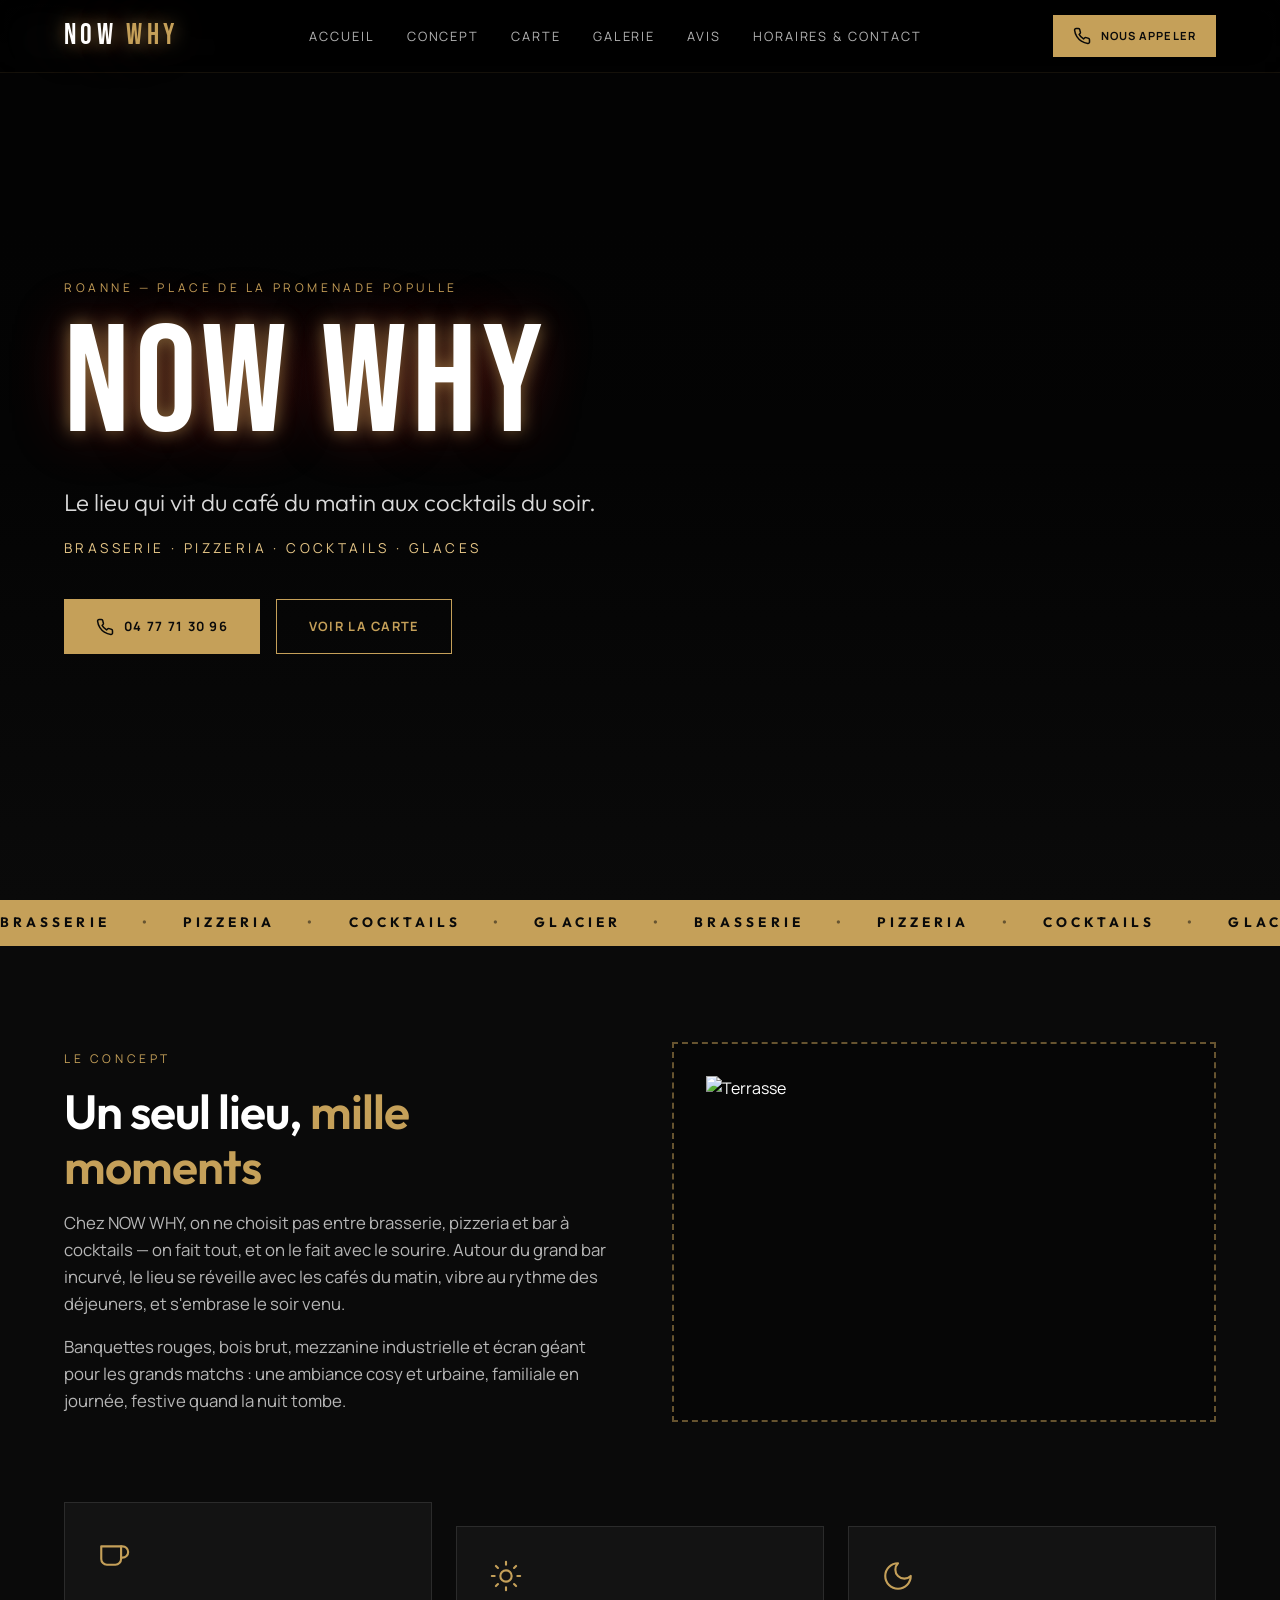
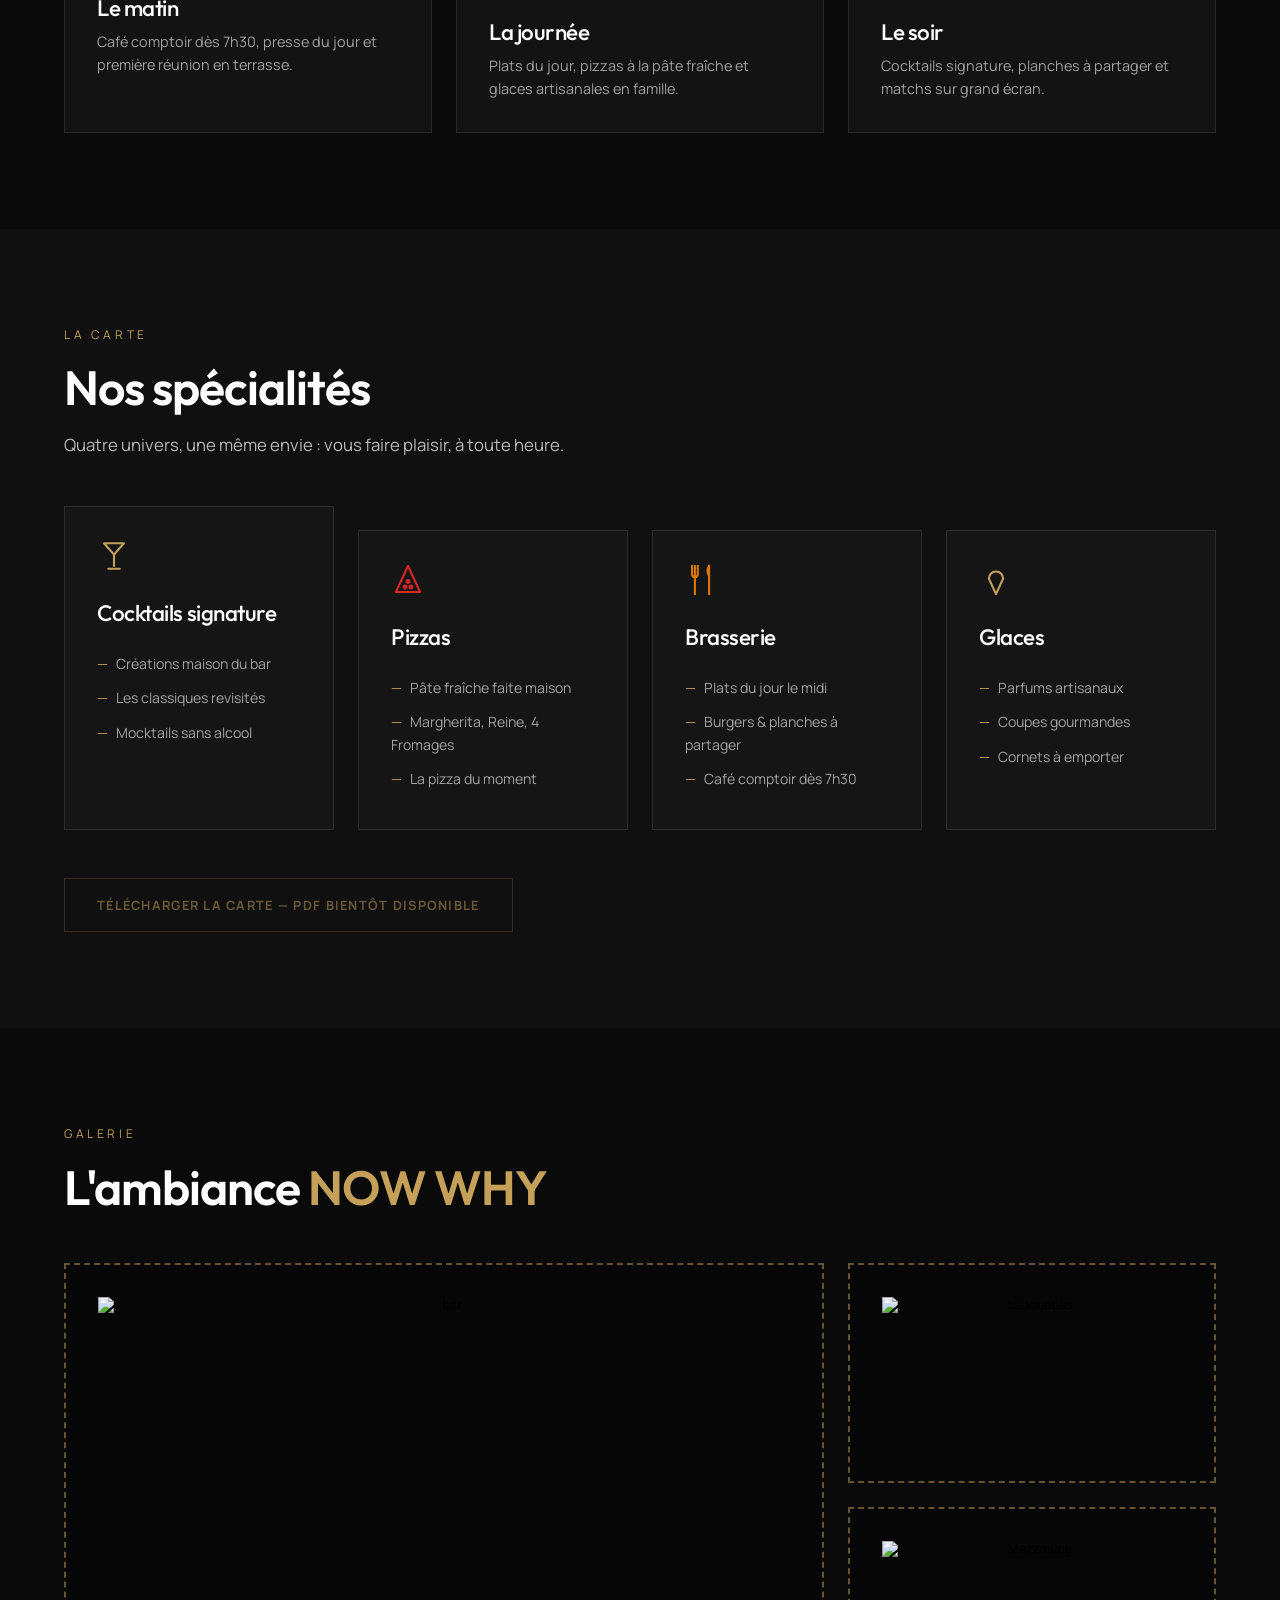
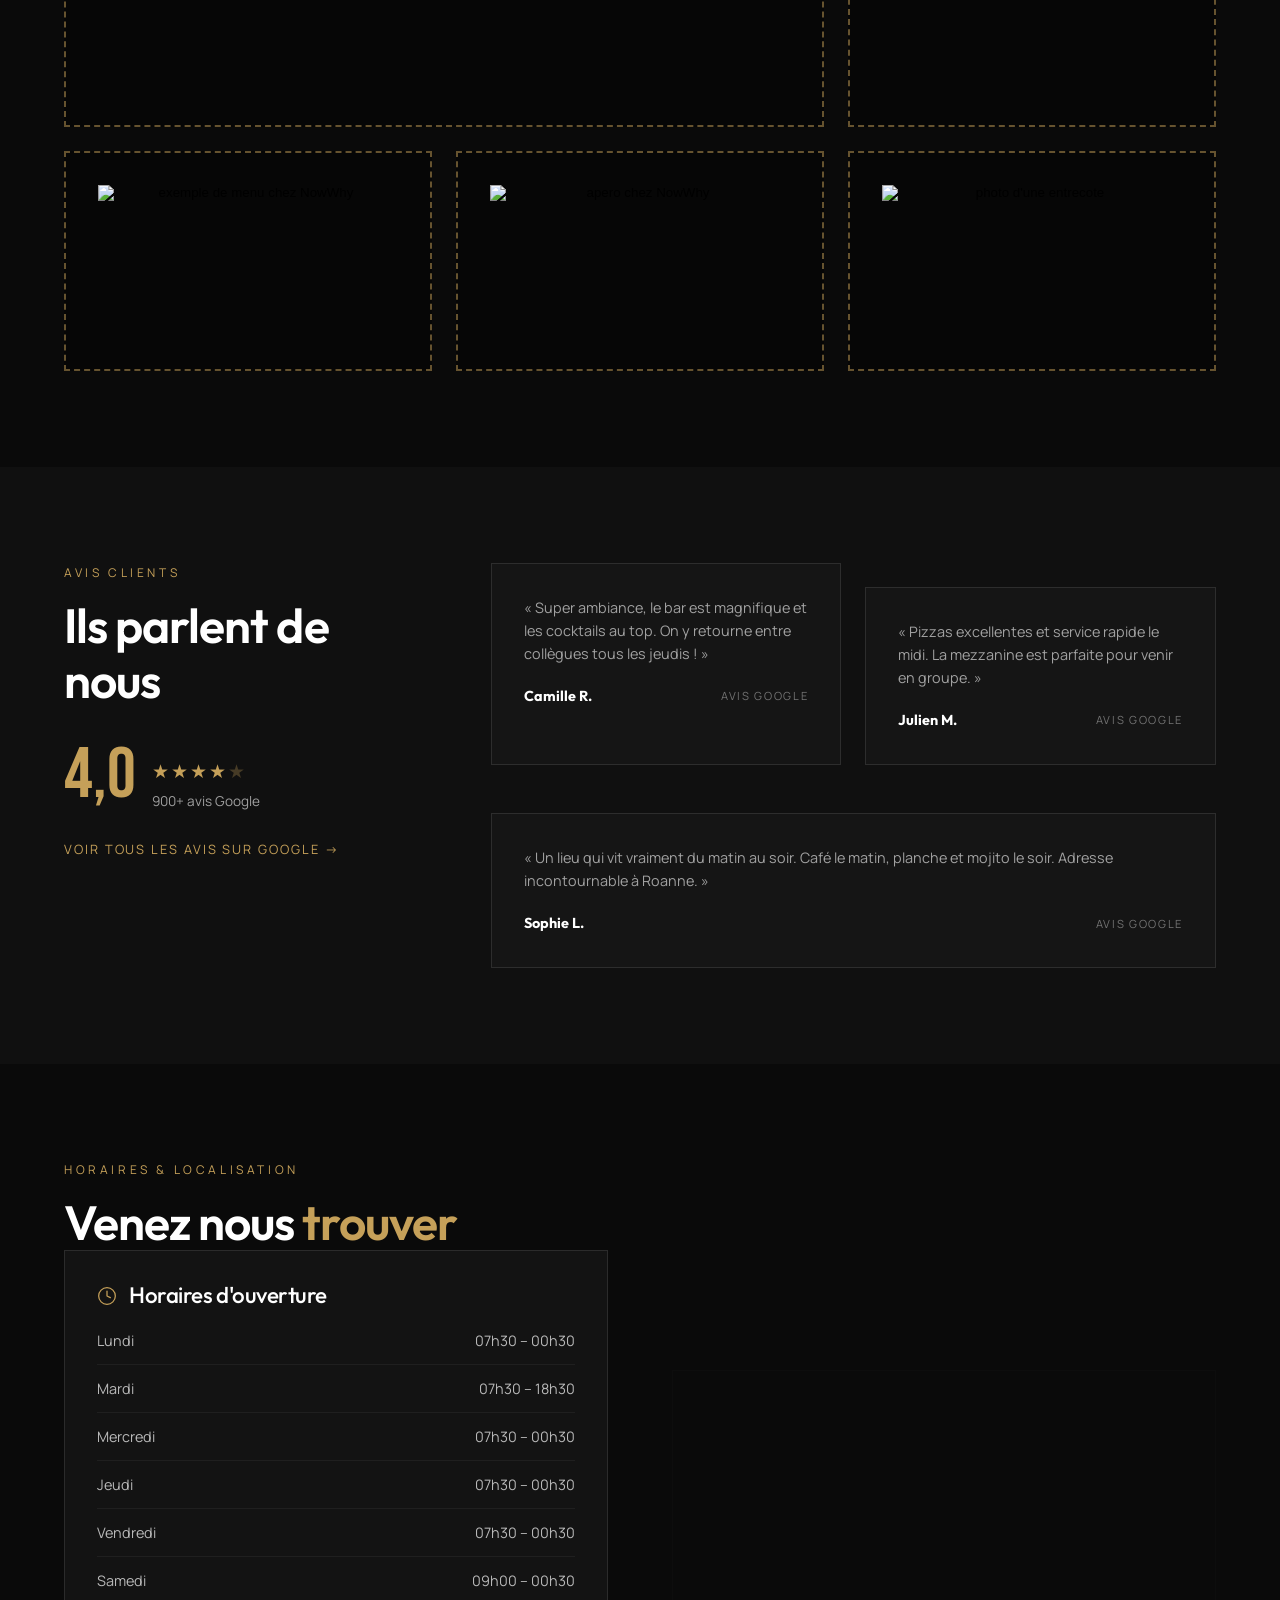
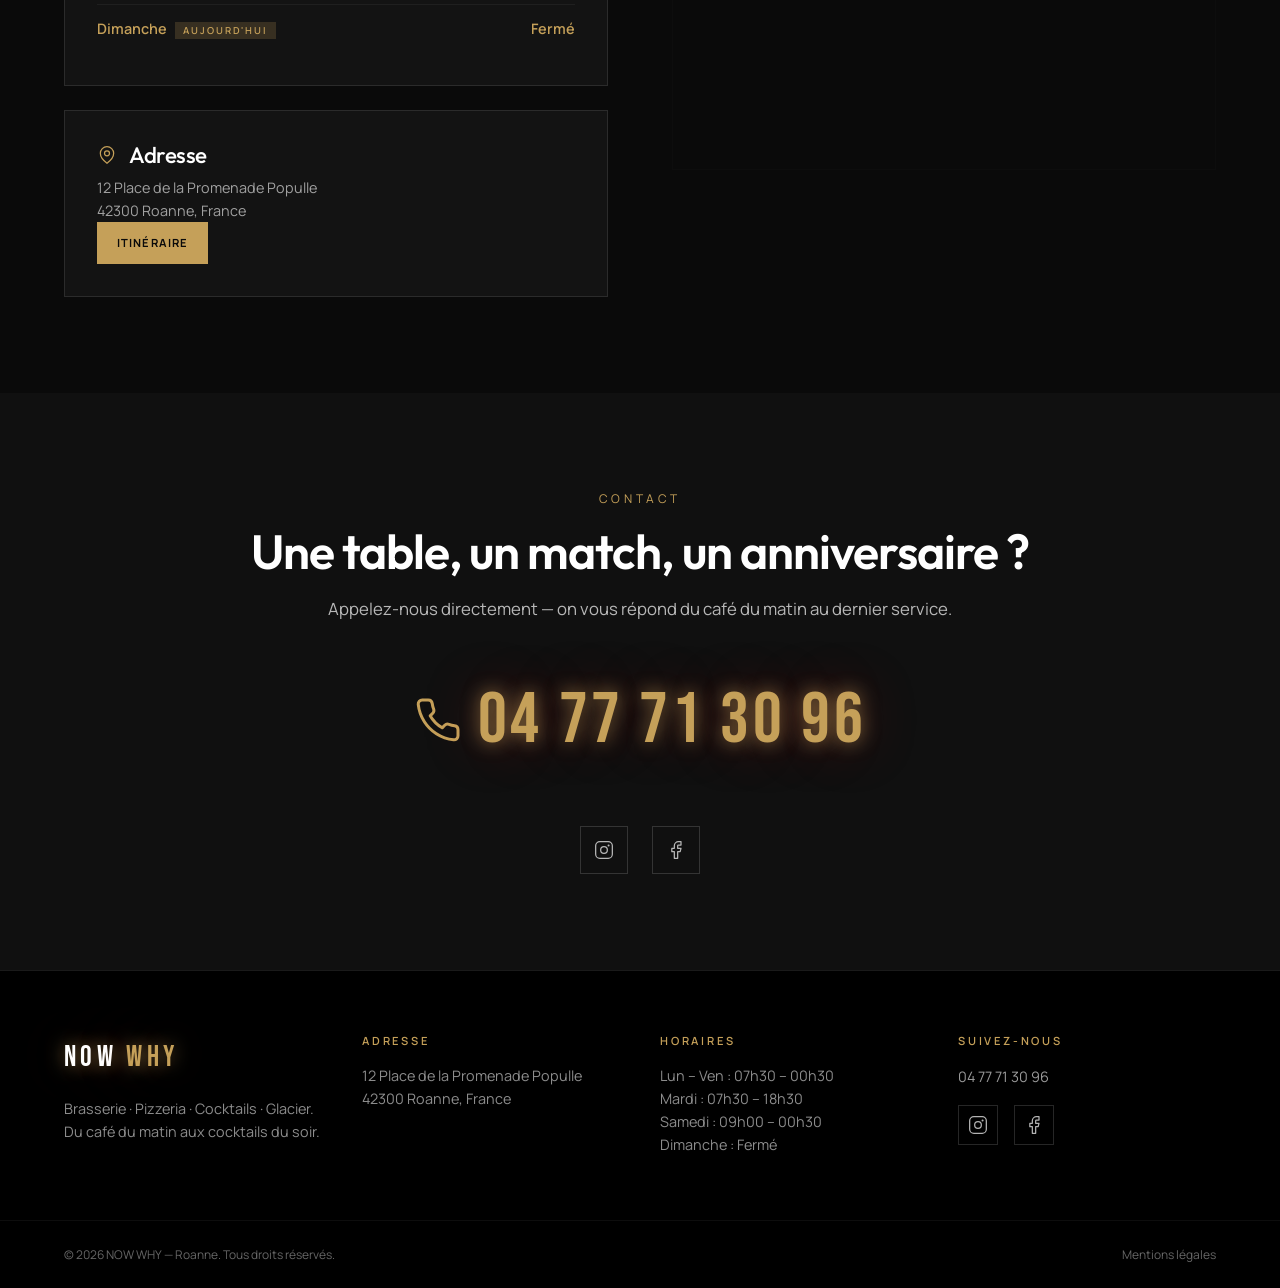
==== index.html @ bf3d8494 "Add files via upload" ====
<!DOCTYPE html>
<html lang="fr">
<head>
    <meta charset="UTF-8" />
    <meta name="viewport" content="width=device-width, initial-scale=1.0" />
    <title>NOW WHY — Brasserie · Pizzeria · Cocktails · Glacier à Roanne</title>
    <meta name="description" content="NOW WHY, brasserie, pizzeria, bar à cocktails et glacier à Roanne (42). Ouvert du café du matin aux cocktails du soir, place de la Promenade Populle. Appelez le 04 77 71 30 96." />
    <meta name="keywords" content="bar Roanne, brasserie Roanne, cocktails Roanne, pizzeria Roanne, glacier Roanne, restaurant Roanne, NOW WHY" />
    <meta property="og:title" content="NOW WHY — Brasserie · Pizzeria · Cocktails · Glacier à Roanne" />
    <meta property="og:description" content="Un lieu qui vit du café du matin aux cocktails du soir. 12 Place de la Promenade Populle, Roanne." />
    <meta property="og:type" content="website" />
    <meta property="og:locale" content="fr_FR" />
    <link rel="preconnect" href="https://fonts.googleapis.com" />
    <link rel="preconnect" href="https://fonts.gstatic.com" crossorigin />
    <link href="https://fonts.googleapis.com/css2?family=Bebas+Neue&family=Manrope:wght@300;400;500;600;700&family=Outfit:wght@300;400;500;600;700&display=swap" rel="stylesheet" />
    <link rel="stylesheet" href="style.css" />
</head>
<body>

    <!-- ==================== HEADER / NAVIGATION ==================== -->
    <header class="header" data-testid="site-header">
        <div class="container header-inner">
            <a href="#accueil" class="logo" data-testid="header-logo">NOW <span>WHY</span></a>
            <nav class="nav-desktop" data-testid="desktop-nav">
                <a href="#accueil" data-testid="nav-link-accueil">Accueil</a>
                <a href="#concept" data-testid="nav-link-concept">Concept</a>
                <a href="#carte" data-testid="nav-link-carte">Carte</a>
                <a href="#galerie" data-testid="nav-link-galerie">Galerie</a>
                <a href="#avis" data-testid="nav-link-avis">Avis</a>
                <a href="#horaires" data-testid="nav-link-horaires">Horaires &amp; Contact</a>
            </nav>
            <div class="header-actions">
                <a href="tel:0477713096" class="btn btn-primary btn-sm" data-testid="header-call-button">
                    <svg viewBox="0 0 24 24" fill="none" stroke="currentColor" stroke-width="2" stroke-linecap="round" stroke-linejoin="round"><path d="M22 16.92v3a2 2 0 0 1-2.18 2 19.79 19.79 0 0 1-8.63-3.07 19.5 19.5 0 0 1-6-6 19.79 19.79 0 0 1-3.07-8.67A2 2 0 0 1 4.11 2h3a2 2 0 0 1 2 1.72c.13.96.36 1.9.7 2.81a2 2 0 0 1-.45 2.11L8.09 9.91a16 16 0 0 0 6 6l1.27-1.27a2 2 0 0 1 2.11-.45c.91.34 1.85.57 2.81.7A2 2 0 0 1 22 16.92z"/></svg>
                    Nous appeler
                </a>
                <button class="burger" id="burger" aria-label="Menu" data-testid="mobile-menu-button">
                    <span></span><span></span><span></span>
                </button>
            </div>
        </div>
        <nav class="nav-mobile" id="nav-mobile" data-testid="mobile-nav">
            <a href="#accueil" data-testid="mobile-nav-link-accueil">Accueil</a>
            <a href="#concept" data-testid="mobile-nav-link-concept">Concept</a>
            <a href="#carte" data-testid="mobile-nav-link-carte">Carte</a>
            <a href="#galerie" data-testid="mobile-nav-link-galerie">Galerie</a>
            <a href="#avis" data-testid="mobile-nav-link-avis">Avis</a>
            <a href="#horaires" data-testid="mobile-nav-link-horaires">Horaires &amp; Contact</a>
            <a href="tel:0477713096" class="btn btn-primary btn-sm" data-testid="mobile-call-button">04 77 71 30 96</a>
        </nav>
    </header>

    <!-- ==================== HERO ==================== -->
    <section id="accueil" class="hero" data-testid="hero-section">
        <!-- PHOTO HERO : remplacez le bloc "photo-placeholder" ci-dessous par :
             <img src="photos/bar.jpg" alt="Le bar NOW WHY" class="hero-photo" />
             (mettez votre image dans un dossier "photos" à côté de index.html) -->
        <div class="hero-bg">
            <div class="photo-placeholder hero-photo-slot" data-testid="hero-photo-placeholder">
                <img src="images/Nowwhy.png" alt="Le bar NOW WHY" class="hero-photo" />
            </div>
            <div class="hero-overlay"></div>
        </div>
        <div class="container hero-content">
            <p class="kicker reveal" data-testid="hero-kicker">Roanne — Place de la Promenade Populle</p>
            <h1 class="hero-title neon reveal" data-testid="hero-title">NOW WHY</h1>
            <p class="hero-tagline reveal" data-testid="hero-tagline">Le lieu qui vit du café du matin aux cocktails du soir.</p>
            <p class="hero-activities reveal" data-testid="hero-activities">Brasserie · Pizzeria · Cocktails · Glaces</p>
            <div class="hero-ctas reveal">
                <a href="tel:0477713096" class="btn btn-primary" data-testid="hero-call-cta">
                    <svg viewBox="0 0 24 24" fill="none" stroke="currentColor" stroke-width="2" stroke-linecap="round" stroke-linejoin="round"><path d="M22 16.92v3a2 2 0 0 1-2.18 2 19.79 19.79 0 0 1-8.63-3.07 19.5 19.5 0 0 1-6-6 19.79 19.79 0 0 1-3.07-8.67A2 2 0 0 1 4.11 2h3a2 2 0 0 1 2 1.72c.13.96.36 1.9.7 2.81a2 2 0 0 1-.45 2.11L8.09 9.91a16 16 0 0 0 6 6l1.27-1.27a2 2 0 0 1 2.11-.45c.91.34 1.85.57 2.81.7A2 2 0 0 1 22 16.92z"/></svg>
                    04 77 71 30 96
                </a>
                <a href="#carte" class="btn btn-outline" data-testid="hero-menu-cta">Voir la carte</a>
            </div>
        </div>
    </section>

    <!-- ==================== RUBAN DÉFILANT ==================== -->
    <div class="marquee" data-testid="marquee-ribbon" aria-hidden="true">
        <div class="marquee-track">
            <span>Brasserie</span><i>•</i><span>Pizzeria</span><i>•</i><span>Cocktails</span><i>•</i><span>Glacier</span><i>•</i>
            <span>Brasserie</span><i>•</i><span>Pizzeria</span><i>•</i><span>Cocktails</span><i>•</i><span>Glacier</span><i>•</i>
            <span>Brasserie</span><i>•</i><span>Pizzeria</span><i>•</i><span>Cocktails</span><i>•</i><span>Glacier</span><i>•</i>
            <span>Brasserie</span><i>•</i><span>Pizzeria</span><i>•</i><span>Cocktails</span><i>•</i><span>Glacier</span><i>•</i>
        </div>
    </div>

    <!-- ==================== CONCEPT ==================== -->
    <section id="concept" class="section" data-testid="concept-section">
        <div class="container">
            <div class="grid-2">
                <div class="reveal">
                    <p class="kicker" data-testid="concept-label">Le concept</p>
                    <h2 data-testid="concept-title">Un seul lieu, <span class="text-copper">mille moments</span></h2>
                    <p class="lead" data-testid="concept-text-1">Chez NOW WHY, on ne choisit pas entre brasserie, pizzeria et bar à cocktails — on fait tout, et on le fait avec le sourire. Autour du grand bar incurvé, le lieu se réveille avec les cafés du matin, vibre au rythme des déjeuners, et s'embrase le soir venu.</p>
                    <p class="lead" data-testid="concept-text-2">Banquettes rouges, bois brut, mezzanine industrielle et écran géant pour les grands matchs : une ambiance cosy et urbaine, familiale en journée, festive quand la nuit tombe.</p>
                </div>
                <!-- PHOTO CONCEPT : remplacez le bloc ci-dessous par votre photo de l'intérieur -->
                <div class="photo-placeholder tall reveal" data-testid="concept-photo-placeholder">
                    <img src="images/terrasse.jpg" alt="Terrasse" />
                </div>
            </div>
            <div class="grid-3 moments">
                <div class="card reveal" data-testid="concept-moment-0">
                    <svg class="icon" viewBox="0 0 24 24" fill="none" stroke="currentColor" stroke-width="1.5" stroke-linecap="round" stroke-linejoin="round"><path d="M17 8h1a4 4 0 1 1 0 8h-1"/><path d="M3 8h14v9a4 4 0 0 1-4 4H7a4 4 0 0 1-4-4Z"/></svg>
                    <h3>Le matin</h3>
                    <p>Café comptoir dès 7h30, presse du jour et première réunion en terrasse.</p>
                </div>
                <div class="card reveal" data-testid="concept-moment-1">
                    <svg class="icon" viewBox="0 0 24 24" fill="none" stroke="currentColor" stroke-width="1.5" stroke-linecap="round" stroke-linejoin="round"><circle cx="12" cy="12" r="4"/><path d="M12 2v2M12 20v2M4.9 4.9l1.4 1.4M17.7 17.7l1.4 1.4M2 12h2M20 12h2M4.9 19.1l1.4-1.4M17.7 6.3l1.4-1.4"/></svg>
                    <h3>La journée</h3>
                    <p>Plats du jour, pizzas à la pâte fraîche et glaces artisanales en famille.</p>
                </div>
                <div class="card reveal" data-testid="concept-moment-2">
                    <svg class="icon" viewBox="0 0 24 24" fill="none" stroke="currentColor" stroke-width="1.5" stroke-linecap="round" stroke-linejoin="round"><path d="M12 3a6 6 0 0 0 9 9 9 9 0 1 1-9-9Z"/></svg>
                    <h3>Le soir</h3>
                    <p>Cocktails signature, planches à partager et matchs sur grand écran.</p>
                </div>
            </div>
        </div>
    </section>

    <!-- ==================== LA CARTE ==================== -->
    <section id="carte" class="section section-alt" data-testid="menu-section">
        <div class="container">
            <div class="reveal">
                <p class="kicker" data-testid="menu-label">La carte</p>
                <h2 data-testid="menu-title">Nos spécialités</h2>
                <p class="lead" data-testid="menu-subtitle">Quatre univers, une même envie : vous faire plaisir, à toute heure.</p>
            </div>
            <div class="grid-4">
                <div class="card reveal" data-testid="menu-card-0">
                    <svg class="icon copper" viewBox="0 0 24 24" fill="none" stroke="currentColor" stroke-width="1.5" stroke-linecap="round" stroke-linejoin="round"><path d="M5 3h14l-7 8-7-8Z"/><path d="M12 11v8"/><path d="M8 21h8"/></svg>
                    <h3>Cocktails signature</h3>
                    <ul>
                        <li>Créations maison du bar</li>
                        <li>Les classiques revisités</li>
                        <li>Mocktails sans alcool</li>
                    </ul>
                </div>
                <div class="card reveal" data-testid="menu-card-1">
                    <svg class="icon brick" viewBox="0 0 24 24" fill="none" stroke="currentColor" stroke-width="1.5" stroke-linecap="round" stroke-linejoin="round"><path d="M12 2 3.5 20.5h17L12 2Z"/><circle cx="12" cy="13" r="1"/><circle cx="10" cy="17" r="1"/><circle cx="14" cy="17" r="1"/></svg>
                    <h3>Pizzas</h3>
                    <ul>
                        <li>Pâte fraîche faite maison</li>
                        <li>Margherita, Reine, 4 Fromages</li>
                        <li>La pizza du moment</li>
                    </ul>
                </div>
                <div class="card reveal" data-testid="menu-card-2">
                    <svg class="icon mustard" viewBox="0 0 24 24" fill="none" stroke="currentColor" stroke-width="1.5" stroke-linecap="round" stroke-linejoin="round"><path d="M7 2v20"/><path d="M5 2v6a2 2 0 0 0 4 0V2"/><path d="M17 2c-1.5 2-1.5 5 0 7v13"/><path d="M17 2v7"/></svg>
                    <h3>Brasserie</h3>
                    <ul>
                        <li>Plats du jour le midi</li>
                        <li>Burgers &amp; planches à partager</li>
                        <li>Café comptoir dès 7h30</li>
                    </ul>
                </div>
                <div class="card reveal" data-testid="menu-card-3">
                    <svg class="icon copper" viewBox="0 0 24 24" fill="none" stroke="currentColor" stroke-width="1.5" stroke-linecap="round" stroke-linejoin="round"><path d="m7 11 5 11 5-11"/><path d="M7 11a5 5 0 0 1 10 0"/></svg>
                    <h3>Glaces</h3>
                    <ul>
                        <li>Parfums artisanaux</li>
                        <li>Coupes gourmandes</li>
                        <li>Cornets à emporter</li>
                    </ul>
                </div>
            </div>
            <!-- BOUTON CARTE PDF : remplacez href="#" par le lien de votre PDF, ex. href="carte.pdf" -->
            <div class="reveal">
                <span class="btn btn-outline btn-disabled" data-testid="menu-pdf-button">Télécharger la carte — PDF bientôt disponible</span>
            </div>
        </div>
    </section>

    <!-- ==================== GALERIE ==================== -->
    <!-- GALERIE PHOTOS : remplacez chaque bloc "photo-placeholder" par
         <img src="photos/votre-photo.jpg" alt="..." /> en gardant le bouton autour -->
    <section id="galerie" class="section" data-testid="gallery-section">
        <div class="container">
            <div class="reveal">
                <p class="kicker" data-testid="gallery-label">Galerie</p>
                <h2 data-testid="gallery-title">L'ambiance <span class="text-copper">NOW WHY</span></h2>
            </div>
            <div class="gallery-grid">
                <button class="gallery-item big reveal" data-testid="gallery-tile-0" data-label="Le bar incurvé rétroéclairé">
                    <div class="photo-placeholder"><img src="images/bar_ incurvé.png" alt="bar"/></div>
                </button>
                <button class="gallery-item reveal" data-testid="gallery-tile-1" data-label="Banquettes rouges">
                    <div class="photo-placeholder"><img src="images/banquette_rouge.png" alt="banquettes"/></div>
                </button>
                <button class="gallery-item reveal" data-testid="gallery-tile-2" data-label="La mezzanine">
                    <div class="photo-placeholder"><img src="images/mezzanine.jpg" alt="Mezzanine"/></div>
                </button>
                <button class="gallery-item reveal" data-testid="gallery-tile-3" data-label="Cocktails signature">
                    <div class="photo-placeholder"><img src="images/bouffe.png" alt="exemple de menu chez NowWhy"/></div>
                </button>
                <button class="gallery-item reveal" data-testid="gallery-tile-4" data-label="Pizzas maison">
                    <div class="photo-placeholder"><img src="images/deuxverres.png" alt="apero chez NowWhy"/></div>
                </button>
                <button class="gallery-item reveal" data-testid="gallery-tile-5" data-label="L'écran événements sportifs">
                    <div class="photo-placeholder"><img src="images/entrecote.jpg" alt="photo d'une entrecote"></div>
                </button>
            </div>
        </div>
    </section>

    <!-- Lightbox -->
    <div class="lightbox" id="lightbox" data-testid="gallery-lightbox">
        <button class="lightbox-close" id="lightbox-close" aria-label="Fermer" data-testid="lightbox-close-button">&times;</button>
        <div class="lightbox-content" id="lightbox-content"></div>
    </div>

    <!-- ==================== AVIS ==================== -->
    <section id="avis" class="section section-alt" data-testid="reviews-section">
        <div class="container">
            <div class="reviews-layout">
                <div class="reveal">
                    <p class="kicker" data-testid="reviews-label">Avis clients</p>
                    <h2 data-testid="reviews-title">Ils parlent de nous</h2>
                    <div class="score" data-testid="google-score">
                        <span class="score-value" data-testid="google-score-value">4,0</span>
                        <div>
                            <div class="stars" aria-label="4 étoiles sur 5">★★★★<span class="star-off">★</span></div>
                            <p class="score-count" data-testid="google-score-count">900+ avis Google</p>
                        </div>
                    </div>
                    <a href="https://www.google.com/maps/search/?api=1&amp;query=NOW+WHY+Roanne" target="_blank" rel="noopener" class="link-copper" data-testid="google-reviews-link">Voir tous les avis sur Google →</a>
                </div>
                <div class="reviews-cards">
                    <blockquote class="card reveal" data-testid="review-card-0">
                        <p>« Super ambiance, le bar est magnifique et les cocktails au top. On y retourne entre collègues tous les jeudis ! »</p>
                        <footer><strong>Camille R.</strong><span>Avis Google</span></footer>
                    </blockquote>
                    <blockquote class="card reveal" data-testid="review-card-1">
                        <p>« Pizzas excellentes et service rapide le midi. La mezzanine est parfaite pour venir en groupe. »</p>
                        <footer><strong>Julien M.</strong><span>Avis Google</span></footer>
                    </blockquote>
                    <blockquote class="card reveal wide" data-testid="review-card-2">
                        <p>« Un lieu qui vit vraiment du matin au soir. Café le matin, planche et mojito le soir. Adresse incontournable à Roanne. »</p>
                        <footer><strong>Sophie L.</strong><span>Avis Google</span></footer>
                    </blockquote>
                </div>
            </div>
        </div>
    </section>

    <!-- ==================== HORAIRES & LOCALISATION ==================== -->
    <section id="horaires" class="section" data-testid="hours-section">
        <div class="container">
            <div class="reveal">
                <p class="kicker" data-testid="hours-label">Horaires &amp; localisation</p>
                <h2 data-testid="hours-title">Venez nous <span class="text-copper">trouver</span></h2>
            </div>
            <div class="grid-2">
                <div class="reveal">
                    <div class="card">
                        <h3 class="card-title-icon">
                            <svg class="icon-sm" viewBox="0 0 24 24" fill="none" stroke="currentColor" stroke-width="1.5" stroke-linecap="round" stroke-linejoin="round"><circle cx="12" cy="12" r="10"/><path d="M12 6v6l4 2"/></svg>
                            Horaires d'ouverture
                        </h3>
                        <table class="hours-table" data-testid="hours-table">
                            <tbody>
                                <tr data-day="1" data-testid="hours-row-0"><td>Lundi</td><td>07h30 – 00h30</td></tr>
                                <tr data-day="2" data-testid="hours-row-1"><td>Mardi</td><td>07h30 – 18h30</td></tr>
                                <tr data-day="3" data-testid="hours-row-2"><td>Mercredi</td><td>07h30 – 00h30</td></tr>
                                <tr data-day="4" data-testid="hours-row-3"><td>Jeudi</td><td>07h30 – 00h30</td></tr>
                                <tr data-day="5" data-testid="hours-row-4"><td>Vendredi</td><td>07h30 – 00h30</td></tr>
                                <tr data-day="6" data-testid="hours-row-5"><td>Samedi</td><td>09h00 – 00h30</td></tr>
                                <tr data-day="0" data-testid="hours-row-6"><td>Dimanche</td><td>Fermé</td></tr>
                            </tbody>
                        </table>
                    </div>
                    <div class="card">
                        <h3 class="card-title-icon">
                            <svg class="icon-sm" viewBox="0 0 24 24" fill="none" stroke="currentColor" stroke-width="1.5" stroke-linecap="round" stroke-linejoin="round"><path d="M20 10c0 6-8 12-8 12s-8-6-8-12a8 8 0 0 1 16 0Z"/><circle cx="12" cy="10" r="3"/></svg>
                            Adresse
                        </h3>
                        <p data-testid="address-text">12 Place de la Promenade Populle<br />42300 Roanne, France</p>
                        <a href="https://www.google.com/maps/dir/?api=1&amp;destination=NOW+WHY+12+Place+de+la+Promenade+Populle+42300+Roanne" target="_blank" rel="noopener" class="btn btn-primary btn-sm" data-testid="itinerary-button">Itinéraire</a>
                    </div>
                </div>
                <div class="map-wrapper reveal">
                    <iframe data-testid="google-map-iframe" title="NOW WHY — 12 Place de la Promenade Populle, 42300 Roanne"
                        src="https://www.google.com/maps?q=NOW%20WHY%2012%20Place%20de%20la%20Promenade%20Populle%2042300%20Roanne&amp;output=embed"
                        loading="lazy" referrerpolicy="no-referrer-when-downgrade" allowfullscreen></iframe>
                </div>
            </div>
        </div>
    </section>

    <!-- ==================== CONTACT ==================== -->
    <section id="contact" class="section section-alt center" data-testid="contact-section">
        <div class="container reveal">
            <p class="kicker" data-testid="contact-label">Contact</p>
            <h2 data-testid="contact-title">Une table, un match, un anniversaire ?</h2>
            <p class="lead" data-testid="contact-subtitle">Appelez-nous directement — on vous répond du café du matin au dernier service.</p>
            <a href="tel:0477713096" class="big-phone neon" data-testid="contact-phone-link">
                <svg viewBox="0 0 24 24" fill="none" stroke="currentColor" stroke-width="1.5" stroke-linecap="round" stroke-linejoin="round"><path d="M22 16.92v3a2 2 0 0 1-2.18 2 19.79 19.79 0 0 1-8.63-3.07 19.5 19.5 0 0 1-6-6 19.79 19.79 0 0 1-3.07-8.67A2 2 0 0 1 4.11 2h3a2 2 0 0 1 2 1.72c.13.96.36 1.9.7 2.81a2 2 0 0 1-.45 2.11L8.09 9.91a16 16 0 0 0 6 6l1.27-1.27a2 2 0 0 1 2.11-.45c.91.34 1.85.57 2.81.7A2 2 0 0 1 22 16.92z"/></svg>
                04 77 71 30 96
            </a>
            <div class="socials">
                <!-- FACEBOOK : remplacez href="#" par l'adresse de votre page -->
                <a href="https://www.instagram.com/nowwhybrasserie/" target="_blank" rel="noopener" aria-label="Instagram NOW WHY" data-testid="instagram-link">
                    <svg viewBox="0 0 24 24" fill="none" stroke="currentColor" stroke-width="1.5" stroke-linecap="round" stroke-linejoin="round"><rect x="2" y="2" width="20" height="20" rx="5"/><circle cx="12" cy="12" r="4"/><circle cx="17.5" cy="6.5" r="0.5" fill="currentColor"/></svg>
                </a>
                <a href="https://www.facebook.com/profile.php?id=61590418957963" aria-label="Facebook NOW WHY " data-testid="facebook-link">
                    <svg viewBox="0 0 24 24" fill="none" stroke="currentColor" stroke-width="1.5" stroke-linecap="round" stroke-linejoin="round"><path d="M18 2h-3a5 5 0 0 0-5 5v3H7v4h3v8h4v-8h3l1-4h-4V7a1 1 0 0 1 1-1h3z"/></svg>
                </a>
            </div>
        </div>
    </section>

    <!-- ==================== FOOTER ==================== -->
    <footer class="footer" data-testid="site-footer">
        <div class="container footer-grid">
            <div>
                <p class="logo" data-testid="footer-logo">NOW <span>WHY</span></p>
                <p class="muted">Brasserie · Pizzeria · Cocktails · Glacier.<br />Du café du matin aux cocktails du soir.</p>
            </div>
            <div>
                <h4>Adresse</h4>
                <p class="muted" data-testid="footer-address">12 Place de la Promenade Populle<br />42300 Roanne, France</p>
            </div>
            <div>
                <h4>Horaires</h4>
                <p class="muted" data-testid="footer-hours">Lun – Ven : 07h30 – 00h30<br />Mardi : 07h30 – 18h30<br />Samedi : 09h00 – 00h30<br />Dimanche : Fermé</p>
            </div>
            <div>
                <h4>Suivez-nous</h4>
                <p><a href="tel:0477713096" class="muted-link" data-testid="footer-phone-link">04 77 71 30 96</a></p>
                <div class="socials small">
                    <a href="https://www.instagram.com/nowwhybrasserie/" target="_blank" rel="noopener" aria-label="Instagram" data-testid="footer-instagram-link">
                        <svg viewBox="0 0 24 24" fill="none" stroke="currentColor" stroke-width="1.5" stroke-linecap="round" stroke-linejoin="round"><rect x="2" y="2" width="20" height="20" rx="5"/><circle cx="12" cy="12" r="4"/><circle cx="17.5" cy="6.5" r="0.5" fill="currentColor"/></svg>
                    </a>
                    <a href="https://www.facebook.com/profile.php?id=61590418957963" aria-label="Facebook" data-testid="footer-facebook-link">
                        <svg viewBox="0 0 24 24" fill="none" stroke="currentColor" stroke-width="1.5" stroke-linecap="round" stroke-linejoin="round"><path d="M18 2h-3a5 5 0 0 0-5 5v3H7v4h3v8h4v-8h3l1-4h-4V7a1 1 0 0 1 1-1h3z"/></svg>
                    </a>
                </div>
            </div>
        </div>
        <div class="footer-bottom">
            <div class="container footer-bottom-inner">
                <p data-testid="footer-copyright">© 2026 NOW WHY — Roanne. Tous droits réservés.</p>
                <a href="#" data-testid="footer-legal-link">Mentions légales</a>
            </div>
        </div>
    </footer>

    <script src="script.js"></script>
</body>
</html>
---- style.css ----
/* ============================================================
   NOW WHY — Feuille de style
   Pour changer les couleurs du site, modifiez les variables
   ci-dessous (ex. remplacez --copper par une autre couleur).
   ============================================================ */

:root {
    --noir: #0A0A0A;
    --anthracite: #1A1A1A;
    --charbon: #262626;
    --blanc: #FFFFFF;
    --gris: #A3A3A3;
    --gris-fonce: #737373;
    --copper: #C5A059;        /* couleur principale des boutons et accents */
    --copper-clair: #E6C687;
    --rouge: #DC2626;
    --moutarde: #D97706;
    --font-logo: 'Bebas Neue', sans-serif;
    --font-titres: 'Outfit', sans-serif;
    --font-texte: 'Manrope', sans-serif;
}

* { margin: 0; padding: 0; box-sizing: border-box; }

html { scroll-behavior: smooth; }

body {
    background-color: var(--noir);
    color: var(--blanc);
    font-family: var(--font-texte);
    -webkit-font-smoothing: antialiased;
    line-height: 1.6;
}

::selection { background: var(--copper); color: var(--noir); }

.container { max-width: 1200px; margin: 0 auto; padding: 0 24px; }

/* ---------- Typo ---------- */
h1, h2, h3, h4 { font-family: var(--font-titres); font-weight: 600; letter-spacing: -0.02em; line-height: 1.15; }
h2 { font-size: clamp(1.9rem, 4vw, 3rem); }
h3 { font-size: 1.4rem; font-weight: 500; }
.kicker { color: var(--copper); text-transform: uppercase; letter-spacing: 0.3em; font-size: 0.75rem; margin-bottom: 16px; }
.lead { color: rgba(255,255,255,0.7); font-size: 1.05rem; margin-top: 16px; }
.text-copper { color: var(--copper); }
.muted { color: rgba(255,255,255,0.55); font-size: 0.9rem; }
.center { text-align: center; }

.neon {
    text-shadow: 0 0 18px rgba(197,160,89,0.65), 0 0 55px rgba(220,38,38,0.35);
}

.logo {
    font-family: var(--font-logo);
    font-size: 1.8rem;
    letter-spacing: 0.15em;
    color: var(--blanc);
    text-decoration: none;
    text-shadow: 0 0 18px rgba(197,160,89,0.65), 0 0 55px rgba(220,38,38,0.35);
}
.logo span { color: var(--copper); }

/* ---------- Boutons ---------- */
.btn {
    display: inline-flex;
    align-items: center;
    gap: 10px;
    font-family: var(--font-texte);
    font-weight: 700;
    text-transform: uppercase;
    letter-spacing: 0.1em;
    font-size: 0.8rem;
    padding: 16px 32px;
    text-decoration: none;
    border: none;
    cursor: pointer;
    transition: background-color 0.3s, color 0.3s, border-color 0.3s;
}
.btn svg { width: 18px; height: 18px; }
.btn-primary { background: var(--copper); color: var(--noir); }
.btn-primary:hover { background: var(--blanc); color: var(--noir); }
.btn-outline { border: 1px solid var(--copper); color: var(--copper); background: transparent; }
.btn-outline:hover { background: rgba(197,160,89,0.1); }
.btn-sm { padding: 12px 20px; font-size: 0.7rem; }
.btn-disabled { opacity: 0.5; cursor: not-allowed; border-color: rgba(197,160,89,0.4); margin-top: 48px; }

/* ---------- Header ---------- */
.header {
    position: fixed;
    top: 0; left: 0; right: 0;
    z-index: 50;
    background: rgba(0,0,0,0.6);
    backdrop-filter: blur(16px);
    -webkit-backdrop-filter: blur(16px);
    border-bottom: 1px solid rgba(197,160,89,0.1);
}
.header-inner { height: 72px; display: flex; align-items: center; justify-content: space-between; }
.nav-desktop { display: flex; gap: 32px; }
.nav-desktop a {
    color: rgba(255,255,255,0.7);
    text-decoration: none;
    text-transform: uppercase;
    letter-spacing: 0.15em;
    font-size: 0.8rem;
    transition: color 0.3s;
}
.nav-desktop a:hover { color: var(--copper); }
.header-actions { display: flex; align-items: center; gap: 12px; }

.burger { display: none; background: none; border: none; cursor: pointer; flex-direction: column; gap: 5px; padding: 8px; }
.burger span { display: block; width: 24px; height: 2px; background: var(--blanc); transition: transform 0.3s, opacity 0.3s; }
.burger.open span:nth-child(1) { transform: translateY(7px) rotate(45deg); }
.burger.open span:nth-child(2) { opacity: 0; }
.burger.open span:nth-child(3) { transform: translateY(-7px) rotate(-45deg); }

.nav-mobile {
    display: none;
    flex-direction: column;
    gap: 20px;
    background: rgba(0,0,0,0.95);
    border-top: 1px solid rgba(197,160,89,0.1);
    padding: 24px;
}
.nav-mobile.open { display: flex; }
.nav-mobile a { color: rgba(255,255,255,0.8); text-decoration: none; text-transform: uppercase; letter-spacing: 0.15em; font-size: 0.85rem; }
.nav-mobile a:hover { color: var(--copper); }
.nav-mobile .btn { align-self: flex-start; }

/* ---------- Hero ---------- */
.hero { position: relative; min-height: 100vh; display: flex; align-items: center; overflow: hidden; }
.hero-bg { position: absolute; inset: 0; }
.hero-photo-slot { border: none !important; border-bottom: 2px dashed rgba(197,160,89,0.5) !important; height: 100%; opacity: 0.4; }
.hero-photo { width: 100%; height: 100%; object-fit: cover; }
.hero-overlay { position: absolute; inset: 0; background: linear-gradient(to bottom, rgba(0,0,0,0.7), rgba(0,0,0,0.55), var(--noir)); }
.hero-content { position: relative; padding-top: 160px; padding-bottom: 128px; width: 100%; }
.hero-title { font-family: var(--font-logo); font-size: clamp(4.5rem, 12vw, 10rem); font-weight: 400; letter-spacing: 0.03em; line-height: 0.95; }
.hero-tagline { font-family: var(--font-titres); font-weight: 300; font-size: clamp(1.1rem, 2.5vw, 1.5rem); color: rgba(255,255,255,0.85); margin-top: 24px; max-width: 640px; }
.hero-activities { color: var(--copper-clair); text-transform: uppercase; letter-spacing: 0.25em; font-size: 0.85rem; margin-top: 16px; }
.hero-ctas { display: flex; flex-wrap: wrap; gap: 16px; margin-top: 40px; }

/* ---------- Ruban défilant ---------- */
.marquee { background: var(--copper); color: var(--noir); padding: 12px 0; overflow: hidden; }
.marquee-track {
    display: flex;
    align-items: center;
    gap: 32px;
    width: max-content;
    animation: defile 25s linear infinite;
    font-family: var(--font-titres);
    font-weight: 700;
    text-transform: uppercase;
    letter-spacing: 0.3em;
    font-size: 0.85rem;
}
.marquee-track i { font-style: normal; opacity: 0.5; }
@keyframes defile {
    from { transform: translateX(0); }
    to { transform: translateX(-50%); }
}

/* ---------- Sections ---------- */
.section { padding: 96px 0; scroll-margin-top: 72px; }
.section-alt { background: rgba(26,26,26,0.4); }

.grid-2 { display: grid; grid-template-columns: 1fr 1fr; gap: 64px; align-items: center; }
.grid-3 { display: grid; grid-template-columns: repeat(3, 1fr); gap: 24px; }
.grid-4 { display: grid; grid-template-columns: repeat(4, 1fr); gap: 24px; margin: 48px 0 0; }
.moments { margin-top: 80px; }

/* ---------- Cartes ---------- */
.card {
    border: 1px solid rgba(255,255,255,0.1);
    background: rgba(26,26,26,0.6);
    padding: 32px;
    transition: border-color 0.3s;
}
.card:hover { border-color: rgba(197,160,89,0.5); }
.card h3 { margin-bottom: 8px; }
.card p { color: rgba(255,255,255,0.6); font-size: 0.9rem; }
.card ul { list-style: none; margin-top: 20px; }
.card ul li { color: rgba(255,255,255,0.6); font-size: 0.88rem; padding: 6px 0; }
.card ul li::before { content: "—"; color: var(--copper); margin-right: 8px; }
.card + .card { margin-top: 24px; }
.card-title-icon { display: flex; align-items: center; gap: 12px; margin-bottom: 20px; }

.icon { width: 34px; height: 34px; margin-bottom: 20px; color: var(--copper); }
.icon.copper { color: var(--copper); }
.icon.brick { color: var(--rouge); }
.icon.mustard { color: var(--moutarde); }
.icon-sm { width: 20px; height: 20px; color: var(--copper); }

/* ---------- Placeholders photo (à remplacer par vos images) ---------- */
.photo-placeholder {
    width: 100%;
    height: 100%;
    min-height: 220px;
    border: 2px dashed rgba(197,160,89,0.5);
    background: rgba(0,0,0,0.4);
    display: flex;
    align-items: center;
    justify-content: center;
    padding: 32px;
    transition: border-color 0.3s, background-color 0.3s;
}
.photo-placeholder:hover { border-color: var(--copper); background: rgba(0,0,0,0.6); }
.photo-placeholder span {
    color: var(--copper);
    text-transform: uppercase;
    letter-spacing: 0.2em;
    font-size: 0.75rem;
    text-align: center;
}
.photo-placeholder.tall { min-height: 380px; overflow: hidden;  }
.photo-placeholder.tall img{
    width: 100%;
    height: 100%;
    object-fit: cover;
    display: block;
}

/* ---------- Galerie ---------- */
.gallery-grid {
    display: grid;
    grid-template-columns: repeat(12, 1fr);
    grid-auto-rows: 220px;
    gap: 24px;
    margin-top: 48px;
}
.gallery-item { border: none; background: none; padding: 0; cursor: pointer; grid-column: span 4; }
.gallery-item.big { grid-column: span 8; grid-row: span 2; }
.gallery-item img { width: 100%; height: 100%; object-fit: cover; display: block; }

.lightbox {
    position: fixed; inset: 0; z-index: 60;
    background: rgba(0,0,0,0.9);
    backdrop-filter: blur(4px);
    display: none;
    align-items: center;
    justify-content: center;
    padding: 24px;
}
.lightbox.open { display: flex; }
.lightbox-content { width: 100%; max-width: 900px; height: 60vh; }
.lightbox-content img { width: 100%; height: 100%; object-fit: contain; }
.lightbox-close {
    position: absolute; top: 24px; right: 24px;
    background: none; border: none;
    color: rgba(255,255,255,0.7);
    font-size: 2.5rem;
    cursor: pointer;
    transition: color 0.3s;
}
.lightbox-close:hover { color: var(--copper); }

/* ---------- Avis ---------- */
.reviews-layout { display: grid; grid-template-columns: 1fr 2fr; gap: 64px; align-items: start; }
.score { display: flex; align-items: flex-end; gap: 16px; margin: 32px 0 24px; }
.score-value { font-family: var(--font-logo); font-size: 4.5rem; line-height: 1; color: var(--copper); }
.stars { color: var(--copper); font-size: 1.2rem; letter-spacing: 2px; }
.star-off { color: rgba(197,160,89,0.3); }
.score-count { color: rgba(255,255,255,0.6); font-size: 0.85rem; margin-top: 4px; }
.link-copper {
    color: var(--copper);
    text-transform: uppercase;
    letter-spacing: 0.15em;
    font-size: 0.8rem;
    text-decoration: none;
    transition: color 0.3s;
}
.link-copper:hover { color: var(--copper-clair); }
.reviews-cards { display: grid; grid-template-columns: 1fr 1fr; gap: 24px; }
.reviews-cards .wide { grid-column: span 2; }
blockquote p { color: rgba(255,255,255,0.8); font-size: 0.95rem; }
blockquote footer { display: flex; justify-content: space-between; align-items: center; margin-top: 20px; }
blockquote footer strong { font-family: var(--font-titres); font-size: 0.9rem; }
blockquote footer span { color: rgba(255,255,255,0.4); text-transform: uppercase; letter-spacing: 0.15em; font-size: 0.7rem; }

/* ---------- Horaires & carte ---------- */
.hours-table { width: 100%; border-collapse: collapse; }
.hours-table td { padding: 12px 0; font-size: 0.9rem; color: rgba(255,255,255,0.7); border-bottom: 1px solid rgba(255,255,255,0.05); }
.hours-table tr:last-child td { border-bottom: none; }
.hours-table td:last-child { text-align: right; }
.hours-table tr.today td { color: var(--copper); font-weight: 600; }
.badge-today {
    margin-left: 8px;
    font-size: 0.6rem;
    text-transform: uppercase;
    letter-spacing: 0.2em;
    background: rgba(197,160,89,0.2);
    color: var(--copper);
    padding: 2px 8px;
}
.map-wrapper { min-height: 400px; }
.map-wrapper iframe {
    width: 100%; height: 100%; min-height: 400px;
    border: 1px solid rgba(255,255,255,0.1);
    filter: grayscale(1) invert(0.9) contrast(0.9);
}

/* ---------- Contact ---------- */
.big-phone {
    display: inline-flex;
    align-items: center;
    gap: 16px;
    font-family: var(--font-logo);
    font-size: clamp(2.5rem, 7vw, 4.5rem);
    letter-spacing: 0.05em;
    color: var(--copper);
    text-decoration: none;
    margin-top: 40px;
    transition: color 0.3s;
}
.big-phone:hover { color: var(--copper-clair); }
.big-phone svg { width: clamp(32px, 5vw, 48px); height: clamp(32px, 5vw, 48px); }

.socials { display: flex; justify-content: center; gap: 24px; margin-top: 48px; }
.socials.small { justify-content: flex-start; margin-top: 16px; gap: 16px; }
.socials a {
    width: 48px; height: 48px;
    border: 1px solid rgba(255,255,255,0.15);
    display: flex; align-items: center; justify-content: center;
    color: rgba(255,255,255,0.7);
    transition: color 0.3s, border-color 0.3s;
}
.socials.small a { width: 40px; height: 40px; }
.socials a:hover { color: var(--copper); border-color: var(--copper); }
.socials svg { width: 20px; height: 20px; }

/* ---------- Footer ---------- */
.footer { border-top: 1px solid rgba(255,255,255,0.1); background: #000; }
.footer-grid { display: grid; grid-template-columns: repeat(4, 1fr); gap: 40px; padding: 64px 24px; }
.footer h4 { color: var(--copper); text-transform: uppercase; letter-spacing: 0.25em; font-size: 0.7rem; margin-bottom: 16px; font-family: var(--font-texte); font-weight: 600; }
.footer .logo { font-size: 1.8rem; display: inline-block; margin-bottom: 16px; }
.footer .muted { margin-top: 0; }
.muted-link { color: rgba(255,255,255,0.6); text-decoration: none; font-size: 0.9rem; transition: color 0.3s; }
.muted-link:hover { color: var(--copper); }
.footer-bottom { border-top: 1px solid rgba(255,255,255,0.05); }
.footer-bottom-inner { display: flex; justify-content: space-between; align-items: center; gap: 12px; padding-top: 24px; padding-bottom: 24px; flex-wrap: wrap; }
.footer-bottom p, .footer-bottom a { color: rgba(255,255,255,0.4); font-size: 0.75rem; text-decoration: none; }
.footer-bottom a:hover { color: var(--copper); }

/* ---------- Animations d'apparition ---------- */
.reveal { opacity: 0; transform: translateY(30px); transition: opacity 0.7s ease, transform 0.7s ease; }
.reveal.visible { opacity: 1; transform: translateY(0); }

/* ---------- Responsive ---------- */
@media (max-width: 1024px) {
    .nav-desktop { display: none; }
    .burger { display: flex; }
    .grid-4 { grid-template-columns: 1fr 1fr; }
    .reviews-layout { grid-template-columns: 1fr; gap: 40px; }
}
@media (max-width: 768px) {
    .header-actions .btn { display: none; }
    .grid-2 { grid-template-columns: 1fr; gap: 40px; }
    .grid-3 { grid-template-columns: 1fr; }
    .gallery-grid { grid-template-columns: 1fr; grid-auto-rows: 220px; }
    .gallery-item, .gallery-item.big { grid-column: span 1; grid-row: span 1; }
    .reviews-cards { grid-template-columns: 1fr; }
    .reviews-cards .wide { grid-column: span 1; }
    .footer-grid { grid-template-columns: 1fr 1fr; }
    .section { padding: 64px 0; }
    .hero-content { padding-top: 128px; }
}
@media (max-width: 480px) {
    .grid-4 { grid-template-columns: 1fr; }
    .footer-grid { grid-template-columns: 1fr; }
}
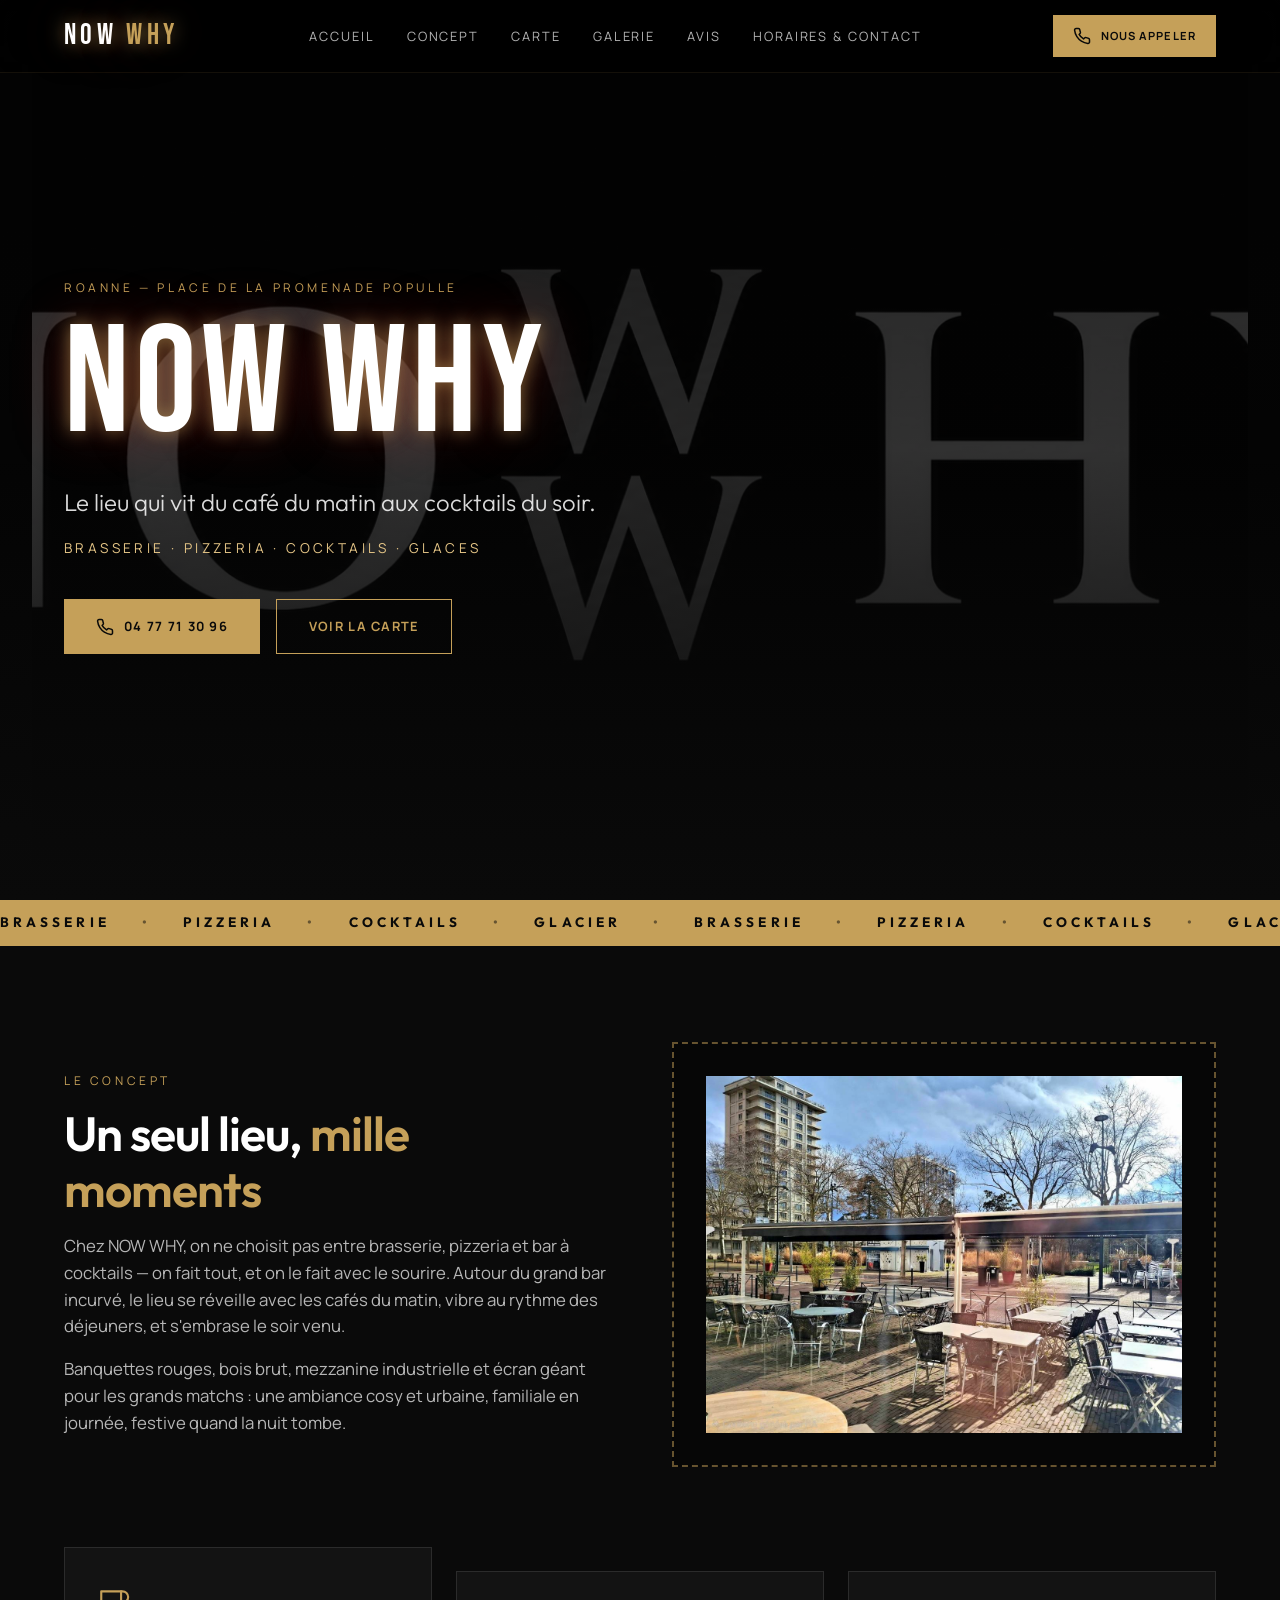
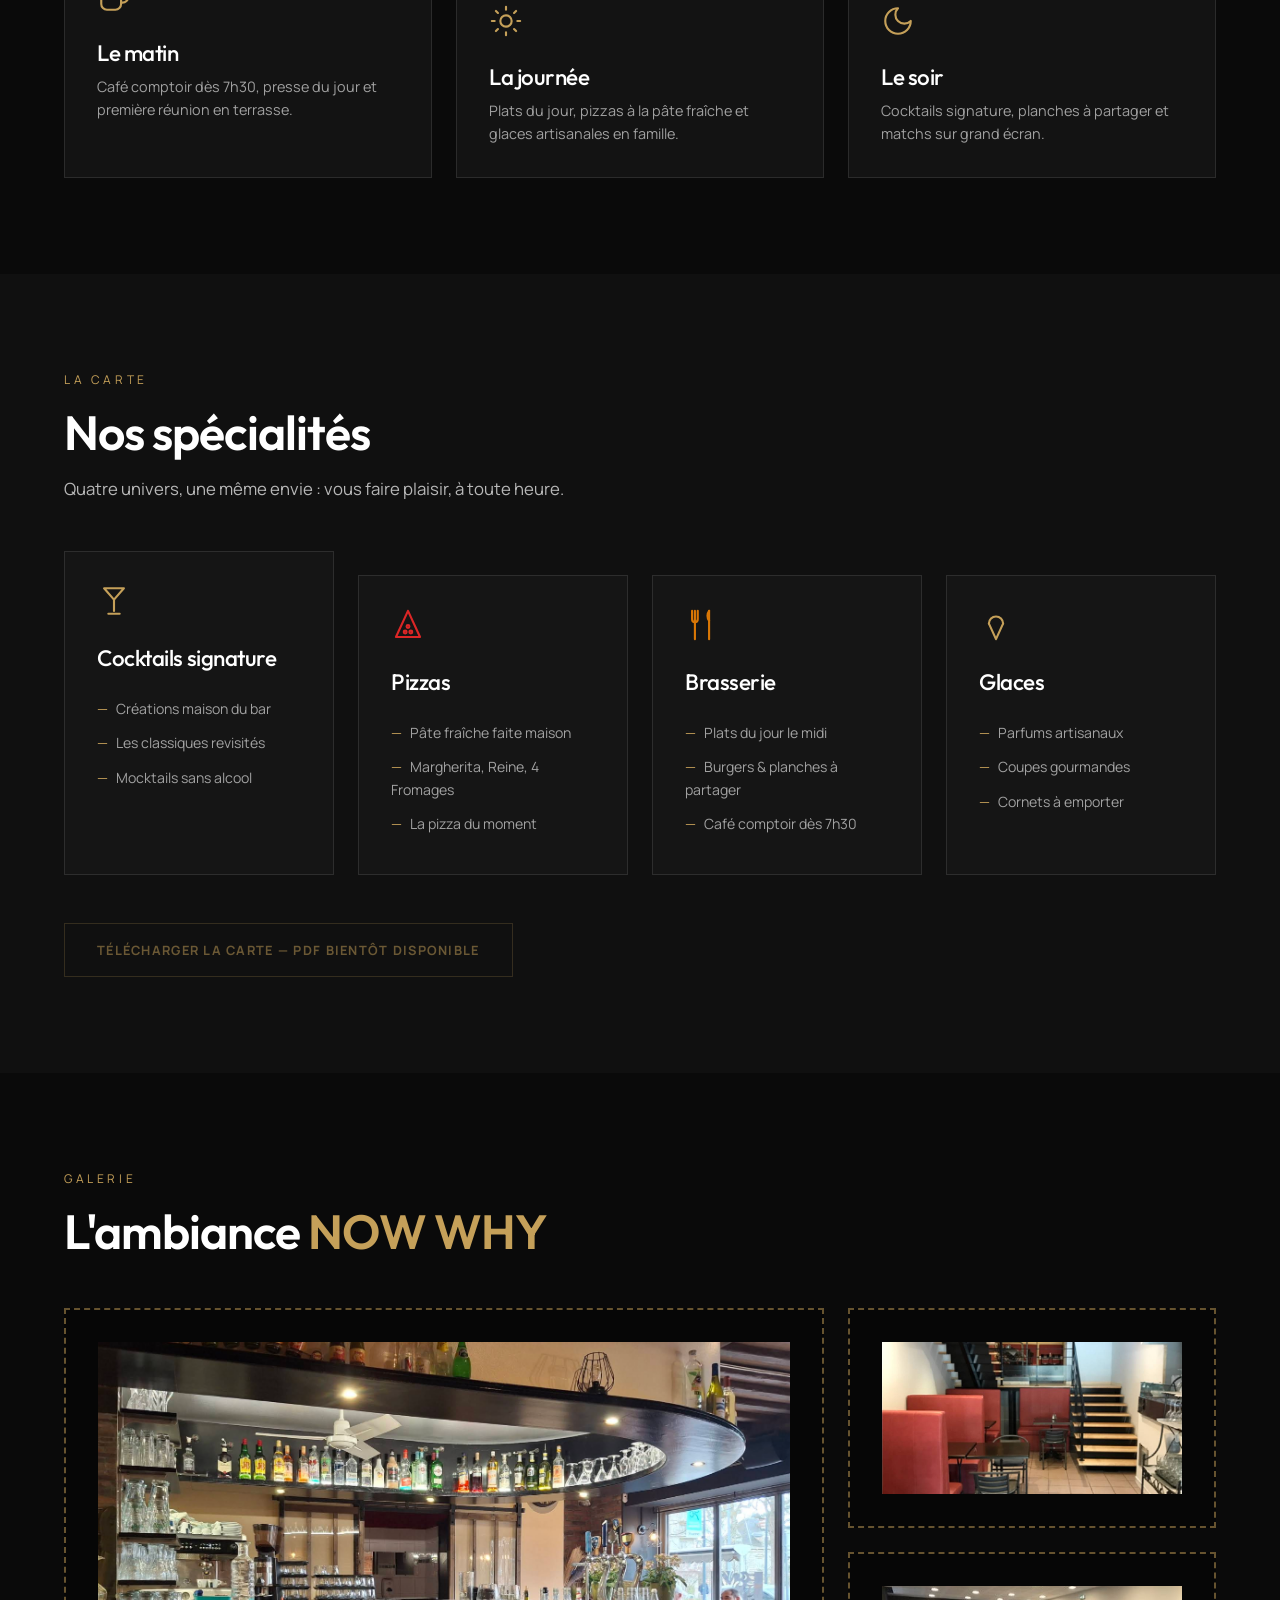
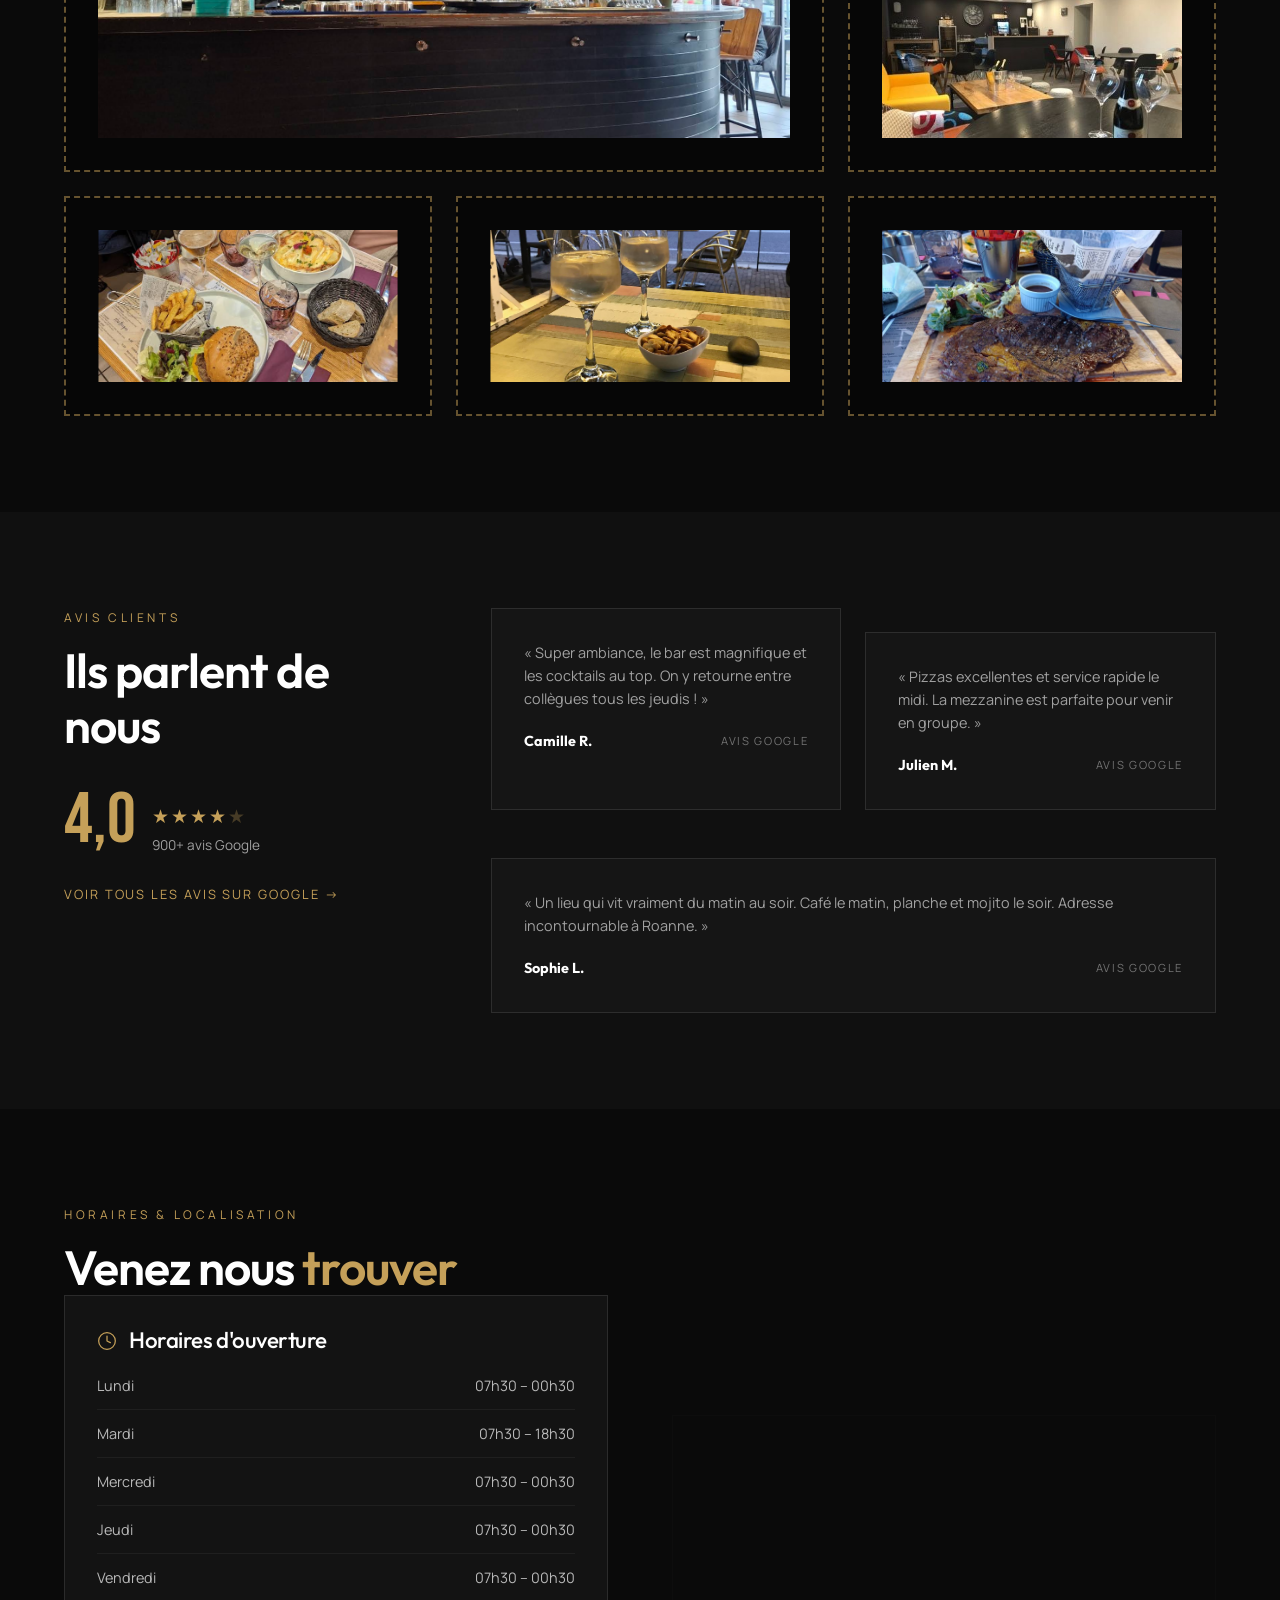
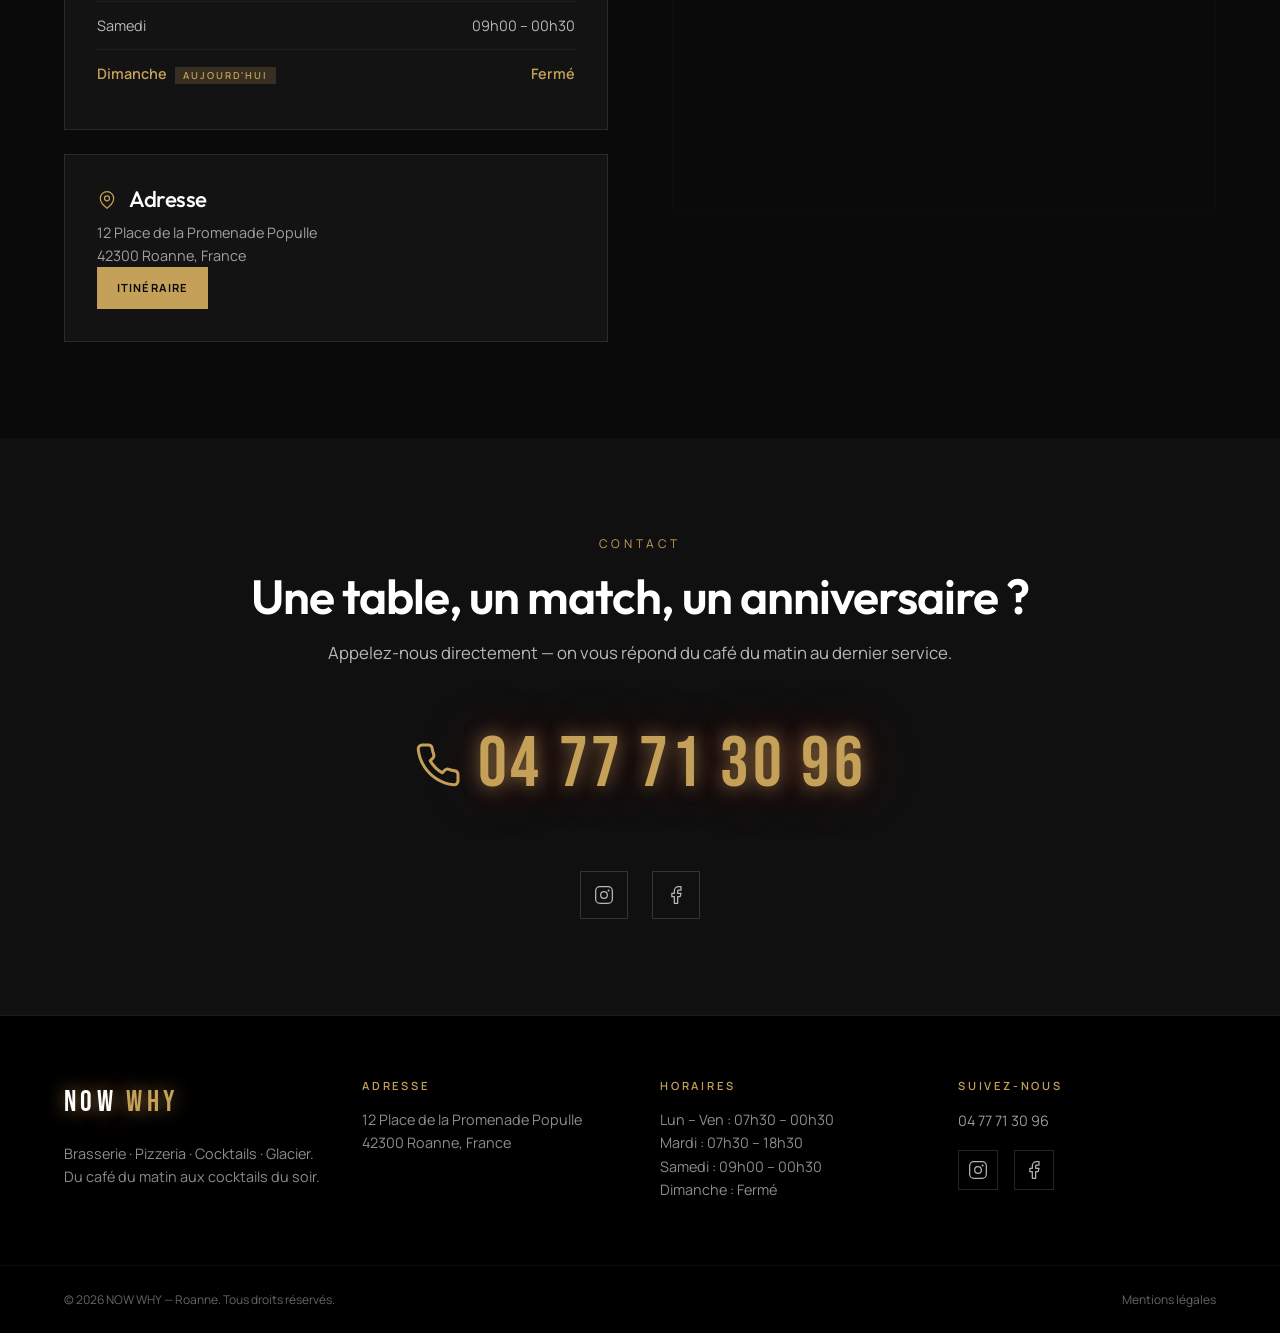
==== commit b65180e3: "Update index.html" ====
--- a/index.html
+++ b/index.html
@@ -14,6 +14,7 @@
     <link rel="preconnect" href="https://fonts.gstatic.com" crossorigin />
     <link href="https://fonts.googleapis.com/css2?family=Bebas+Neue&family=Manrope:wght@300;400;500;600;700&family=Outfit:wght@300;400;500;600;700&display=swap" rel="stylesheet" />
     <link rel="stylesheet" href="style.css" />
+    <link rel="icon" type="image/png" href="images/icone.png">
 </head>
 <body>
 
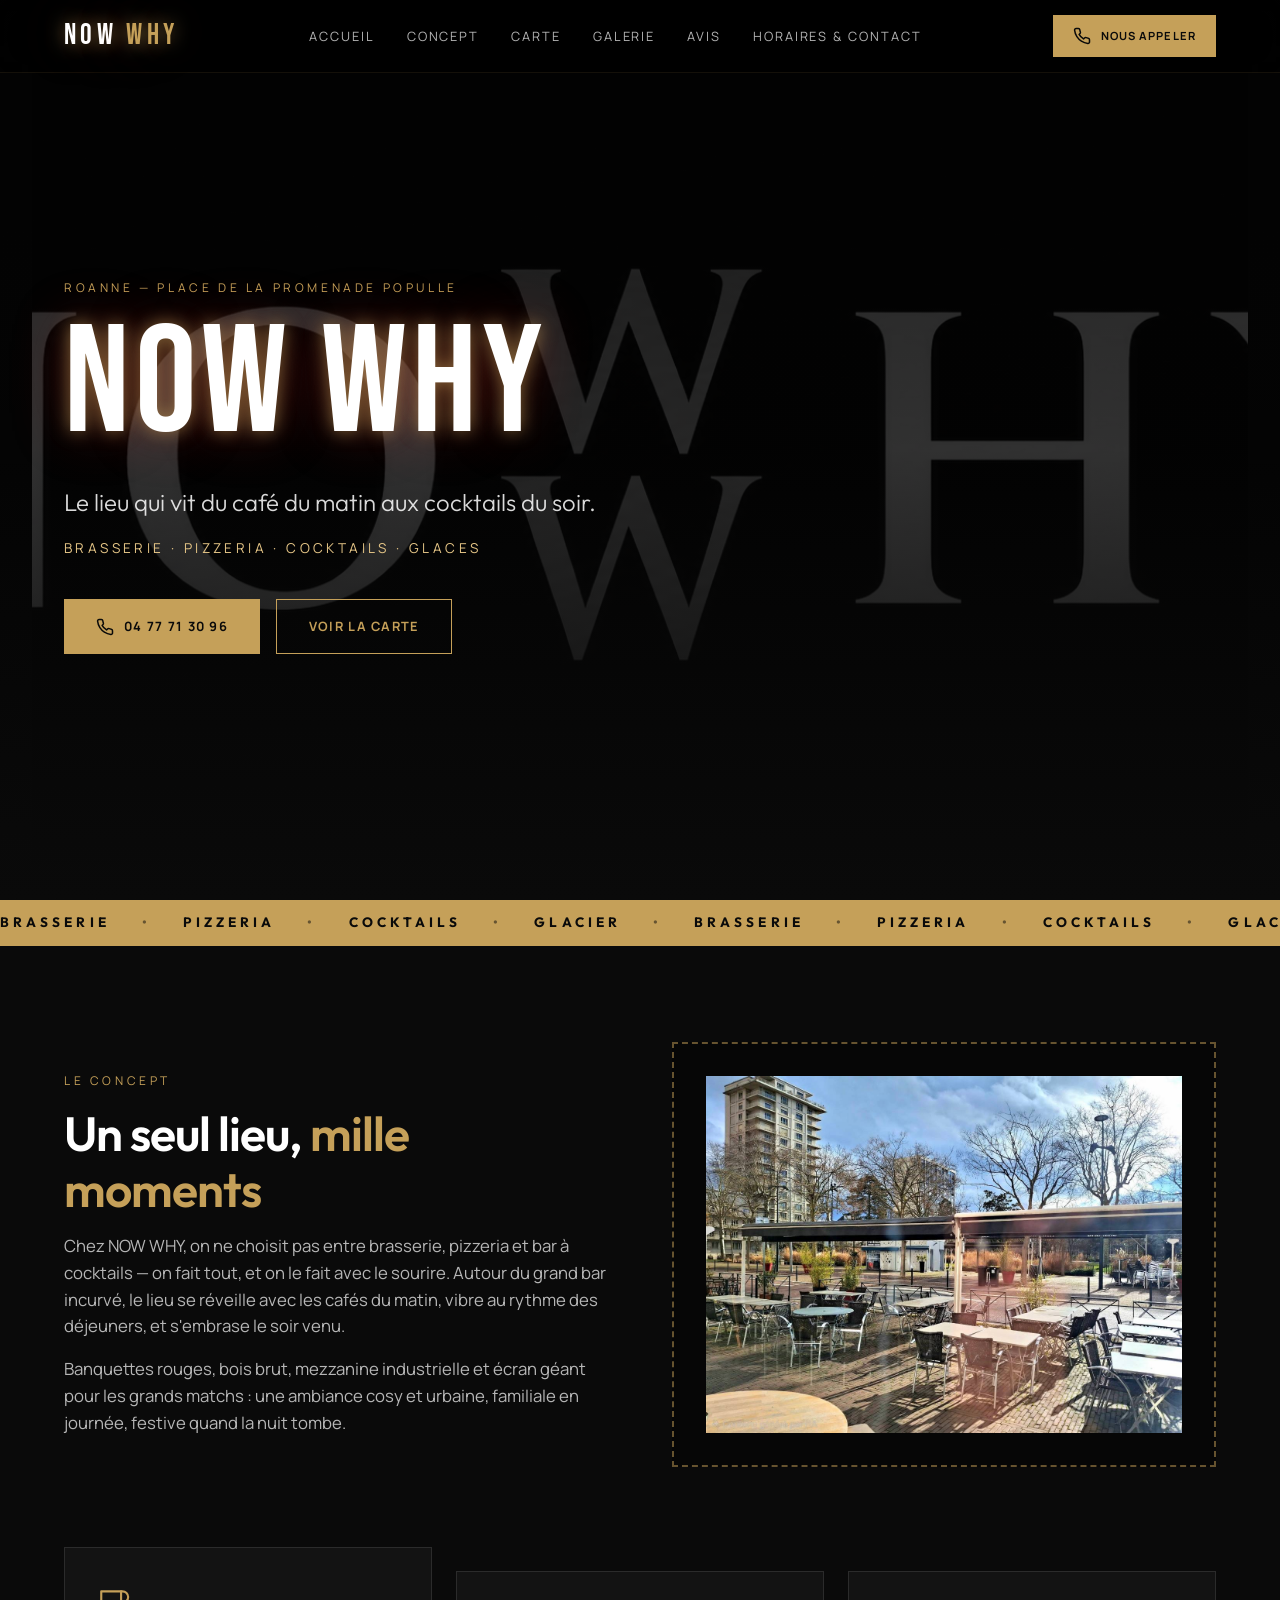
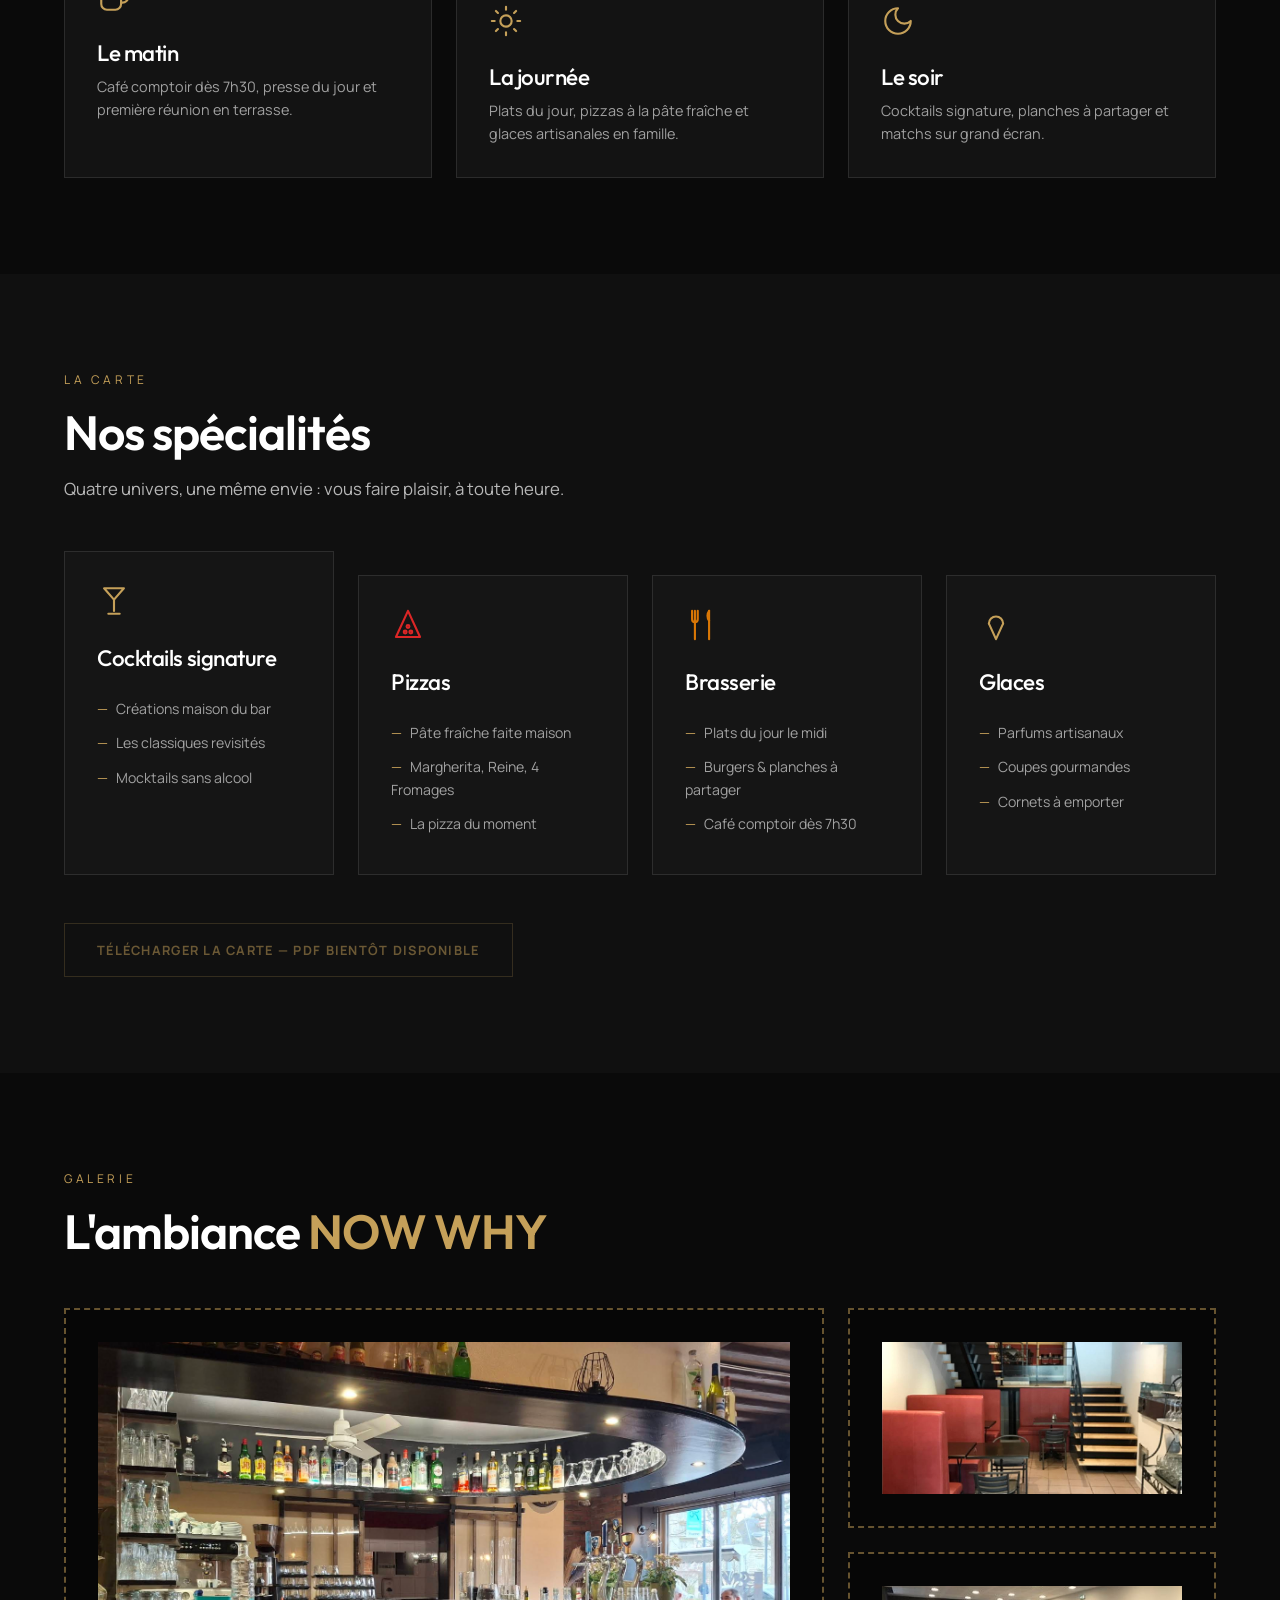
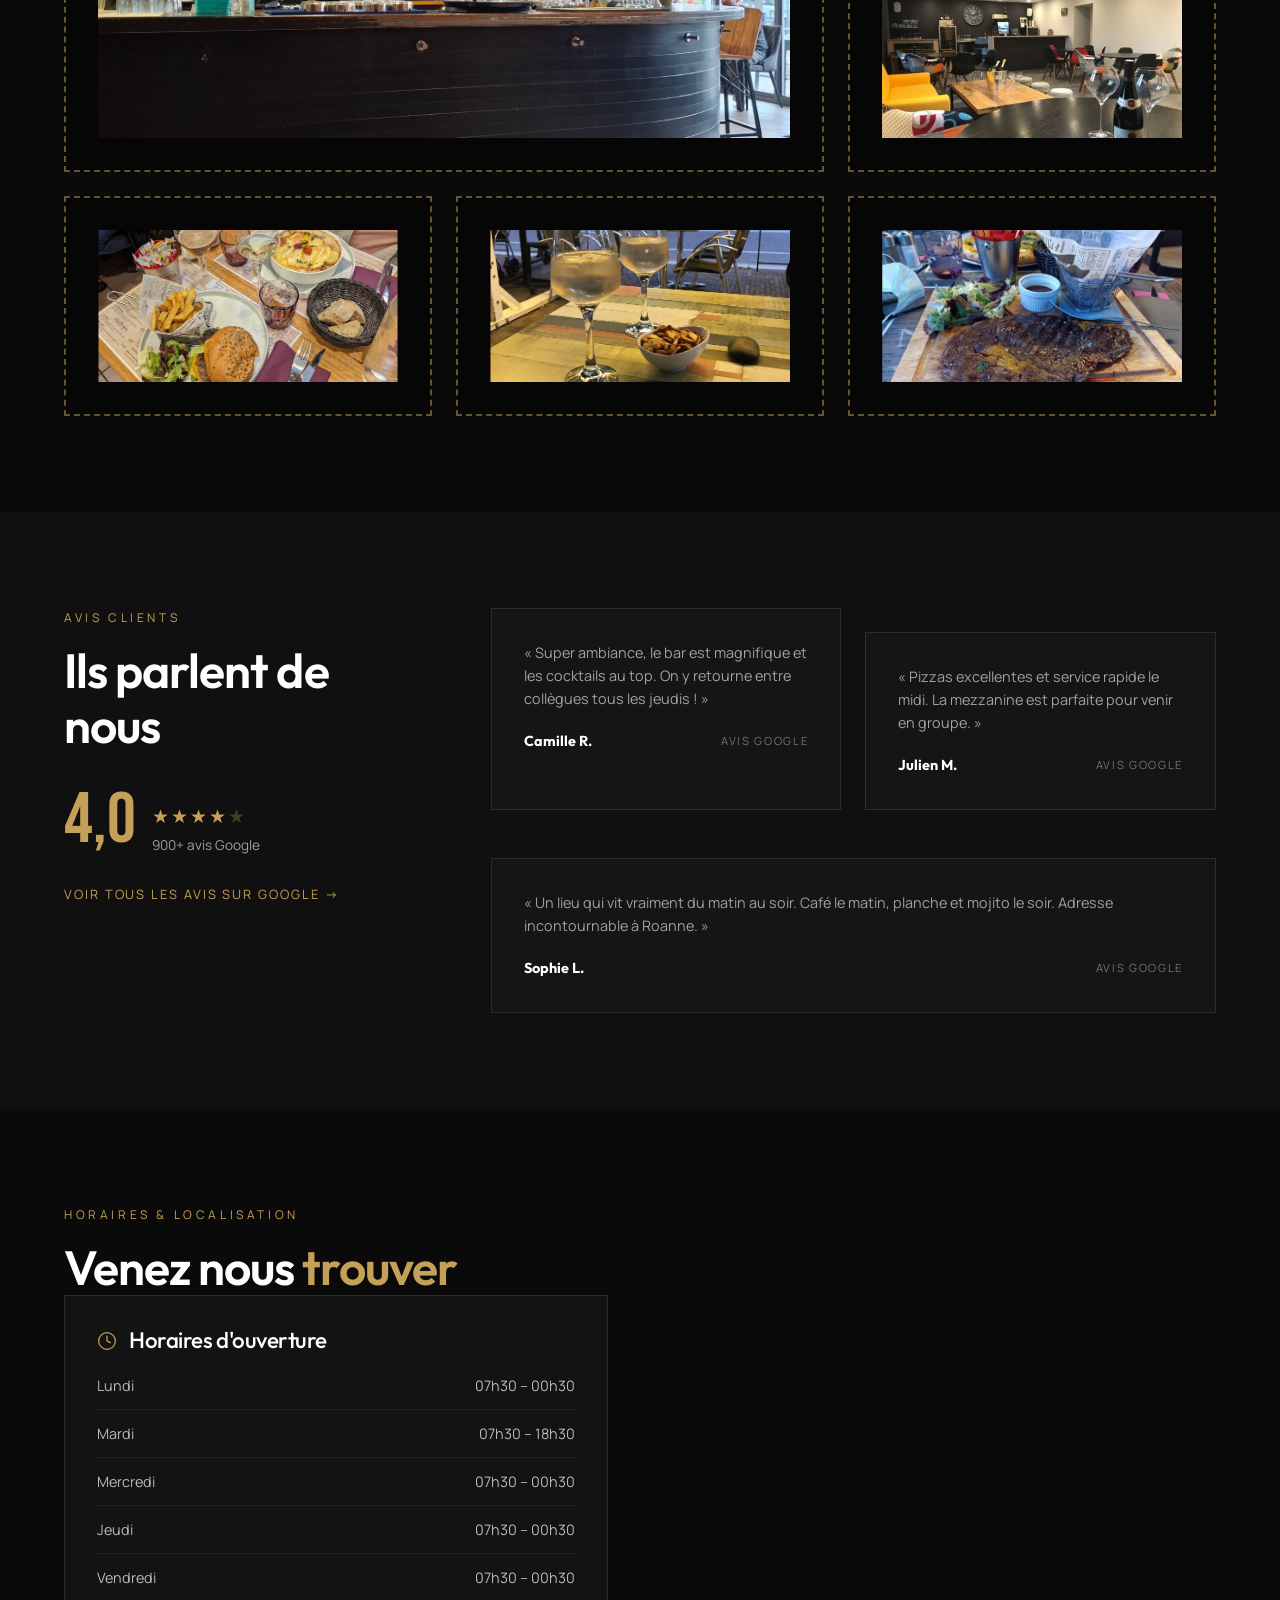
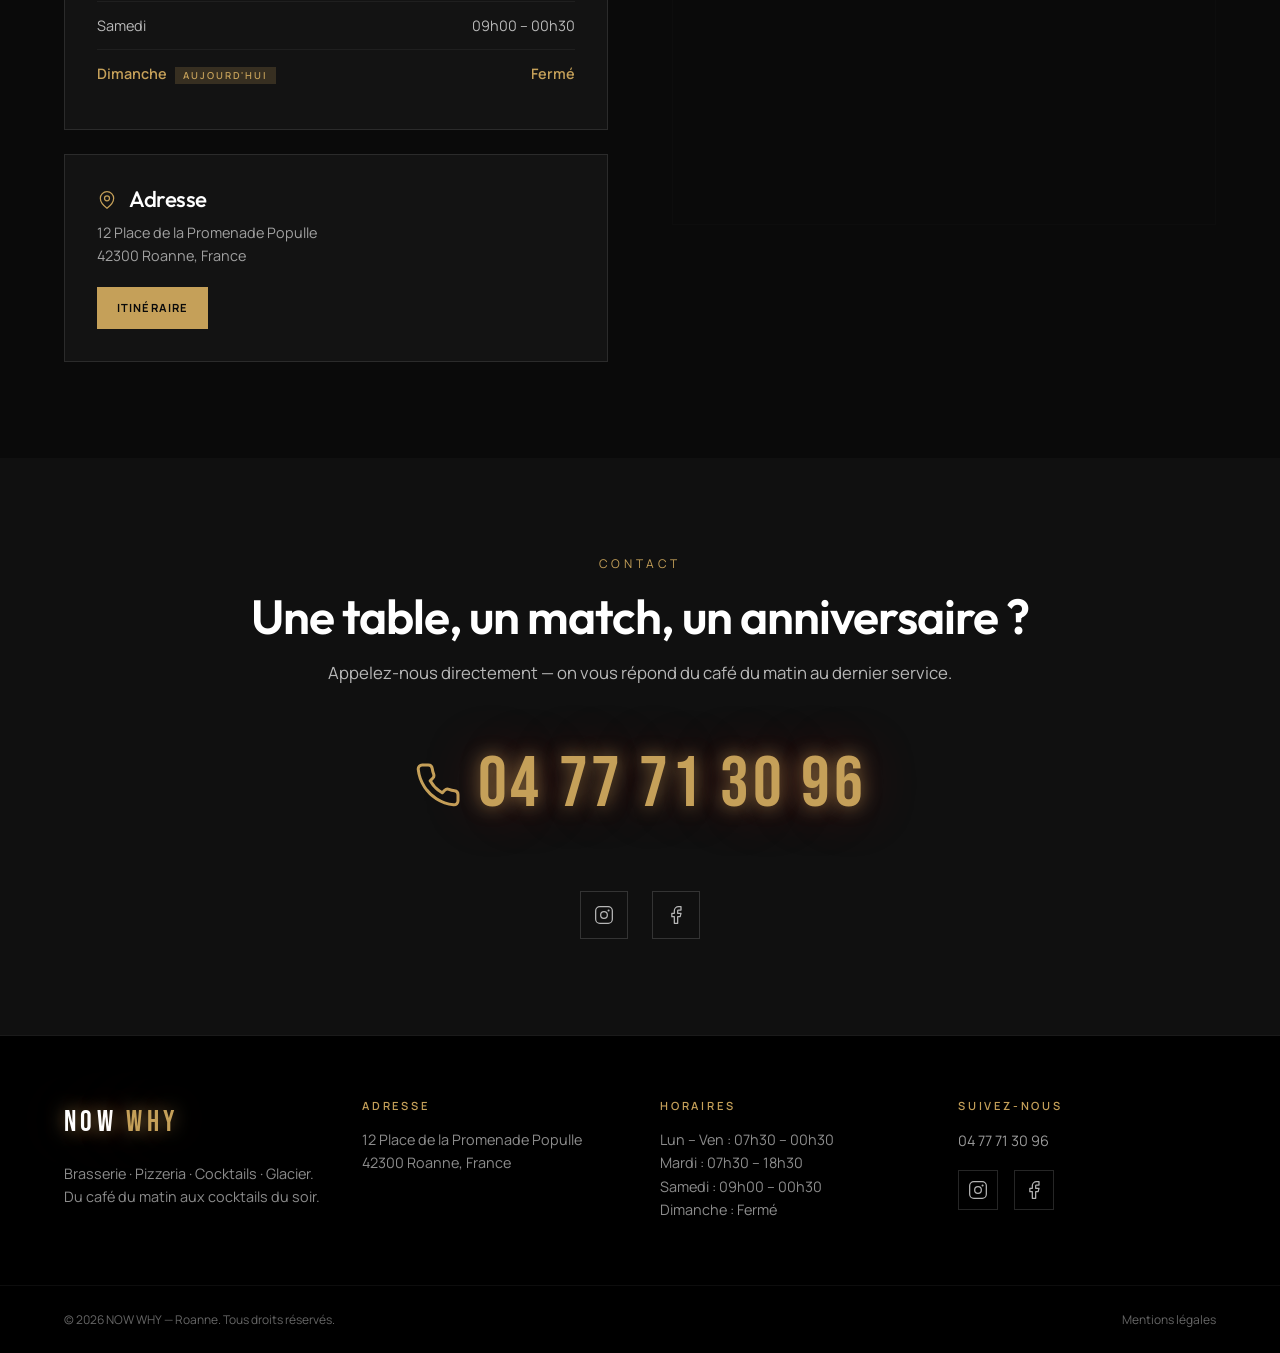
==== commit e658b333: "Update index.html" ====
--- a/index.html
+++ b/index.html
@@ -279,7 +279,7 @@
                             Adresse
                         </h3>
                         <p data-testid="address-text">12 Place de la Promenade Populle<br />42300 Roanne, France</p>
-                        <a href="https://www.google.com/maps/dir/?api=1&amp;destination=NOW+WHY+12+Place+de+la+Promenade+Populle+42300+Roanne" target="_blank" rel="noopener" class="btn btn-primary btn-sm" data-testid="itinerary-button">Itinéraire</a>
+                        <a href="https://www.google.com/maps/dir/?api=1&amp;destination=NOW+WHY+12+Place+de+la+Promenade+Populle+42300+Roanne" target="_blank" rel="noopener" class="btn btn-primary btn-sm" data-testid="itinerary-button" style="margin-top: 20px;">Itinéraire</a>
                     </div>
                 </div>
                 <div class="map-wrapper reveal">
